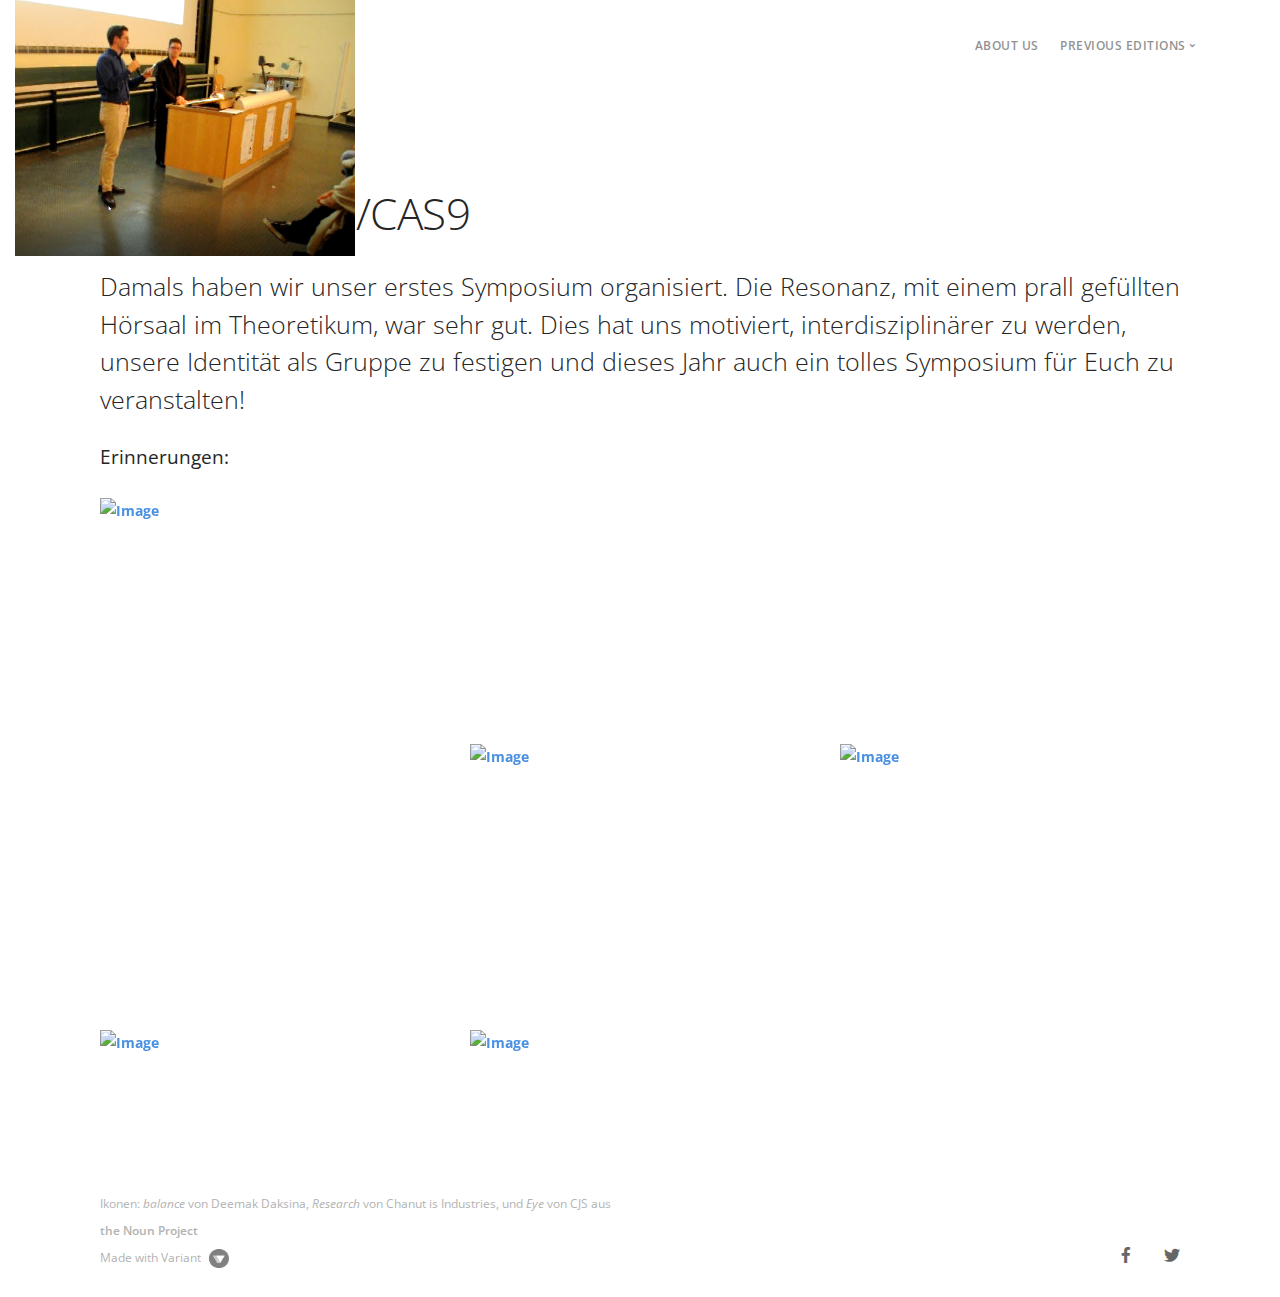
==== crisprcas9.html @ 24e70e73 "Crispr/cas9 page" ====
<!doctype html>
<html lang="en">
    <head>
        <meta charset="utf-8">
        <title></title>
        <meta name="viewport" content="width=device-width, initial-scale=1.0">
        <link href="css/stack-interface.css" rel="stylesheet" type="text/css" media="all">
        <link href="css/socicon.css" rel="stylesheet" type="text/css" media="all" />
        <link href="css/iconsmind.css" rel="stylesheet" type="text/css" media="all" />
        <link href="css/bootstrap.css" rel="stylesheet" type="text/css" media="all" />
        <link href="css/theme.css" rel="stylesheet" type="text/css" media="all" />
        <link href="css/custom.css" rel="stylesheet" type="text/css" media="all" />
        <link href="https://fonts.googleapis.com/css?family=Open+Sans:200,300,400,400i,500,600,700" rel="stylesheet">

    </head>
    <body data-smooth-scroll-offset="77">
        <div class="nav-container">
            <div class="via-1526315473032" via="via-1526315473032" vio="ScSp Nav">
                <div class="bar bar--sm visible-xs">
                    <div class="container">
                        <div class="row">
                            <div class="col-3 col-md-2">
                            </div>
                            <div class="col-9 col-md-10 text-right">
                                <a href="#" class="hamburger-toggle" data-toggle-class="#menu1;hidden-xs hidden-sm"> <i class="icon icon--sm stack-interface stack-menu"></i> </a>
                            </div>
                        </div>
                    </div>
                </div>
                <nav id="menu1" class="bar bar-1 hidden-xs">
                    <div class="container">
                        <div class="row">
                            <div class="col-lg-1 col-md-2 hidden-xs">
                                <div class="bar__module">
                                    <a class="blacktxt" href="index.html">
                                    <img class="loghead" src="img/logo_crop.png"></a>
                                </div>
                            </div>
                            <div class="col-lg-11 col-md-12 text-right text-left-xs text-left-sm">
                                <div class="bar__module">
                                    <ul class="menu-horizontal text-left">
                                        <li> <a href="index.html#about">About us</a> </li>
                                        <!-- <li> <a href="#">Speakers</a> </li> -->
                                        <li class="dropdown"> <span class="dropdown__trigger">Previous Editions</span>
                                            <div class="dropdown__container">
                                                <div class="container">
                                                    <div class="row">
                                                        <div class="dropdown__content col-lg-2">
                                                            <ul class="menu-vertical">
                                                                <li> <a href="crisprcas9.html">2017: CRISPR/Cas9</a> </li>
                                                            </ul>
                                                        </div>
                                                    </div>
                                                </div>
                                            </div>
                                        </li>
                                    </ul>
                                </div>
                                <!--
                                <div class="bar__module">
                                    <a class="btn btn--sm type--uppercase" href="#customise-template"> <span class="btn__text">
                                    Try Builder
                                </span> </a>
                                    <a class="btn btn--sm btn--primary type--uppercase" href="#purchase-template"> <span class="btn__text">
                                    Buy Now
                                </span> </a>
                                </div>
                                -->
                            </div>
                        </div>
                    </div>
                </nav>
            </div>
        </div>
        <div class="main-container">
            <div class="container">
            <section>
                <div class="container">
                    <h1>2017: CRISPR/CAS9</h1>
                    <h3 style="color: #252525;"> Damals haben wir unser erstes Symposium organisiert. Die Resonanz, mit einem prall gefüllten Hörsaal im Theoretikum, war sehr gut. Dies hat uns motiviert, interdisziplinärer zu werden, unsere Identität als Gruppe zu festigen und dieses Jahr auch ein tolles Symposium für Euch zu veranstalten!</h3>
                    <h4>Erinnerungen:</h4>
                    <div class="masonry">
                        <div class="masonry__container row masonry--active">
                            <div class="masonry__item col-lg-4 col-6 filter-people" data-masonry-filter="People">
                                <a href="img/crispr/1.jpg" data-lightbox="Gallery 1"> <img alt="Image" src="img/crispr/1.jpg"> </a>
                            </div>
                            <div class="masonry__item col-lg-4 col-6 filter-people" data-masonry-filter="People">
                                <a href="img/crispr/2.png" data-lightbox="Gallery 1"> <img alt="Image" src="img/crispr/2.png"> </a>
                            </div>
                            <div class="masonry__item col-lg-4 col-6 filter-people" data-masonry-filter="People">
                                <a href="img/crispr/3.png" data-lightbox="Gallery 1"> <img alt="Image" src="img/crispr/3.png"> </a>
                            </div>
                            <div class="masonry__item col-lg-4 col-6 filter-people" data-masonry-filter="People">
                                <a href="img/crispr/4.png" data-lightbox="Gallery 1"> <img alt="Image" src="img/crispr/4.png"> </a>
                            </div>
                            <div class="masonry__item col-lg-4 col-6 filter-people" data-masonry-filter="People">
                                <a href="img/crispr/5.jpg" data-lightbox="Gallery 1"> <img alt="Image" src="img/crispr/5.jpg"> </a>
                            </div>
                            <div class="masonry__item col-lg-4 col-6 filter-people" data-masonry-filter="People">
                                <a href="img/crispr/6.jpg" data-lightbox="Gallery 1"> <img alt="Image" src="img/crispr/6.jpg"> </a>
                            </div>
                            <div class="masonry__item col-lg-4 col-6 filter-people" data-masonry-filter="People">
                                <a href="img/crispr/7.jpg" data-lightbox="Gallery 1"> <img alt="Image" src="img/crispr/7.jpg"> </a>
                            </div>
                            <div class="masonry__item col-lg-4 col-6 filter-people" data-masonry-filter="People">
                                <a href="img/crispr/8.jpg" data-lightbox="Gallery 1"> <img alt="Image" src="img/crispr/8.jpg"> </a>
                            </div>
                        </div>
                    </div>
                </div>
            </section>
            <footer class="footer-7 text-center-xs">
                <div class="container">
                    <div class="row">
                        <div class="col-sm-6">
                            <span class="type--fine-print">Ikonen: <i>balance</i> von Deemak Daksina, <i>Research</i> von Chanut is Industries, und <i>Eye</i> von CJS aus <b>the Noun Project</b></span>
                        </div>
                    </div>
                    <div class="row">
                        <div class="col-sm-6"> <span class="type--fine-print">Made with Variant</span> <img class="mysocicon" src="img/logo-variant-small.png"> </div>
                        <div class="col-sm-6 text-right text-center-xs">
                            <ul class="social-list list-inline">
                                <li><a href="https://www.facebook.com/ScienceSpreadersHD/"><i class="socicon socicon-facebook icon icon--xs"></i></a></li>
                                <li><a href="https://twitter.com/ScienceSpreadHD"><i class="socicon socicon-twitter icon icon--xs"></i></a></li>
                                <!---
                                <li><a href="#"><i class="socicon socicon-instagram icon icon--xs"></i></a></li>
                                <li><a href="#"><i class="socicon socicon-google icon icon--xs"></i></a></li>
                                -->
                            </ul>
                        </div>
                    </div>
                </div>
            </footer>
        </div>
        <script src="js/jquery-3.1.1.min.js"></script>
        <script src="js/parallax.js"></script>
        <script src="js/granim.min.js"></script>
        <script src="js/smooth-scroll.min.js"></script>
        <script src="js/scripts.js"></script>

    </body>

</html>
---- css/stack-interface.css ----
@font-face {
  font-family: 'stack-interface';
  src: url('../fonts/stack-interface.eot?33839631');
  src: url('../fonts/stack-interface.eot?33839631#iefix') format('embedded-opentype'),
       url('../fonts/stack-interface.woff2?33839631') format('woff2'),
       url('../fonts/stack-interface.woff?33839631') format('woff'),
       url('../fonts/stack-interface.ttf?33839631') format('truetype'),
       url('../fonts/stack-interface.svg?33839631#stack-interface') format('svg');
  font-weight: normal;
  font-style: normal;
}
/* Chrome hack: SVG is rendered more smooth in Windozze. 100% magic, uncomment if you need it. */
/* Note, that will break hinting! In other OS-es font will be not as sharp as it could be */
/*
@media screen and (-webkit-min-device-pixel-ratio:0) {
  @font-face {
    font-family: 'stack-interface';
    src: url('../font/stack-interface.svg?34857618#stack-interface') format('svg');
  }
}
*/
 
 [class^="stack-"]:before, [class*=" stack-"]:before {
  font-family: "stack-interface";
  font-style: normal;
  font-weight: normal;
  speak: none;
 
  display: inline-block;
  text-decoration: inherit;
  width: 1em;
  margin-right: .2em;
  text-align: center;
  /* opacity: .8; */
 
  /* For safety - reset parent styles, that can break glyph codes*/
  font-variant: normal;
  text-transform: none;
 
  /* fix buttons height, for twitter bootstrap */
  line-height: 1em;
 
  /* Animation center compensation - margins should be symmetric */
  /* remove if not needed */
  margin-left: .2em;
 
  /* you can be more comfortable with increased icons size */
  /* font-size: 120%; */
 
  /* Font smoothing. That was taken from TWBS */
  -webkit-font-smoothing: antialiased;
  -moz-osx-font-smoothing: grayscale;
 
  /* Uncomment for 3D effect */
  /* text-shadow: 1px 1px 1px rgba(127, 127, 127, 0.3); */
}
 
.stack-down-open-big:before { content: '\e800'; } /* '' */
.stack-left-open-big:before { content: '\e801'; } /* '' */
.stack-right-open-big:before { content: '\e802'; } /* '' */
.stack-up-open-big:before { content: '\e803'; } /* '' */
.stack-basket:before { content: '\e804'; } /* '' */
.stack-search:before { content: '\e805'; } /* '' */
.stack-down-dir:before { content: '\e806'; } /* '' */
.stack-left-dir:before { content: '\e807'; } /* '' */
.stack-right-dir:before { content: '\e808'; } /* '' */
.stack-up-dir:before { content: '\e809'; } /* '' */
.stack-down-open:before { content: '\e80a'; } /* '' */
.stack-left-open:before { content: '\e80b'; } /* '' */
.stack-right-open:before { content: '\e80c'; } /* '' */
.stack-up-open:before { content: '\e80d'; } /* '' */
.stack-menu:before { content: '\e80e'; } /* '' */
.stack-users:before { content: '\e80f'; } /* '' */
.stack-publish:before { content: '\e810'; } /* '' */
.stack-trash:before { content: '\e811'; } /* '' */
.stack-bell:before { content: '\e812'; } /* '' */
.stack-cog:before { content: '\e813'; } /* '' */
.stack-plus-circled:before { content: '\e814'; } /* '' */
.stack-dot-3:before { content: '\e815'; } /* '' */
---- css/socicon.css ----
@font-face {
  font-family: 'Socicon';
  src:  url('../fonts/socicon.eot?a93r5t');
  src:  url('../fonts/socicon.eot?a93r5t#iefix') format('embedded-opentype'),
    url('../fonts/socicon.ttf?a93r5t') format('truetype'),
    url('../fonts/socicon.woff?a93r5t') format('woff'),
    url('../fonts/socicon.svg?a93r5t#Socicon') format('svg');
  font-weight: normal;
  font-style: normal;
}

[class^="socicon-"], [class*=" socicon-"] {
  /* use !important to prevent issues with browser extensions that change fonts */
  font-family: 'Socicon' !important;
  speak: none;
  font-style: normal;
  font-weight: normal;
  font-variant: normal;
  text-transform: none;
  line-height: 1;

  /* Better Font Rendering =========== */
  -webkit-font-smoothing: antialiased;
  -moz-osx-font-smoothing: grayscale;
}

.socicon-gamewisp:before {
  content: "\e905";
}
.socicon-bloglovin:before {
  content: "\e904";
}
.socicon-tunein:before {
  content: "\e903";
}
.socicon-gamejolt:before {
  content: "\e901";
}
.socicon-trello:before {
  content: "\e902";
}
.socicon-spreadshirt:before {
  content: "\e900";
}
.socicon-500px:before {
  content: "\e000";
}
.socicon-8tracks:before {
  content: "\e001";
}
.socicon-airbnb:before {
  content: "\e002";
}
.socicon-alliance:before {
  content: "\e003";
}
.socicon-amazon:before {
  content: "\e004";
}
.socicon-amplement:before {
  content: "\e005";
}
.socicon-android:before {
  content: "\e006";
}
.socicon-angellist:before {
  content: "\e007";
}
.socicon-apple:before {
  content: "\e008";
}
.socicon-appnet:before {
  content: "\e009";
}
.socicon-baidu:before {
  content: "\e00a";
}
.socicon-bandcamp:before {
  content: "\e00b";
}
.socicon-battlenet:before {
  content: "\e00c";
}
.socicon-beam:before {
  content: "\e00d";
}
.socicon-bebee:before {
  content: "\e00e";
}
.socicon-bebo:before {
  content: "\e00f";
}
.socicon-behance:before {
  content: "\e010";
}
.socicon-blizzard:before {
  content: "\e011";
}
.socicon-blogger:before {
  content: "\e012";
}
.socicon-buffer:before {
  content: "\e013";
}
.socicon-chrome:before {
  content: "\e014";
}
.socicon-coderwall:before {
  content: "\e015";
}
.socicon-curse:before {
  content: "\e016";
}
.socicon-dailymotion:before {
  content: "\e017";
}
.socicon-deezer:before {
  content: "\e018";
}
.socicon-delicious:before {
  content: "\e019";
}
.socicon-deviantart:before {
  content: "\e01a";
}
.socicon-diablo:before {
  content: "\e01b";
}
.socicon-digg:before {
  content: "\e01c";
}
.socicon-discord:before {
  content: "\e01d";
}
.socicon-disqus:before {
  content: "\e01e";
}
.socicon-douban:before {
  content: "\e01f";
}
.socicon-draugiem:before {
  content: "\e020";
}
.socicon-dribbble:before {
  content: "\e021";
}
.socicon-drupal:before {
  content: "\e022";
}
.socicon-ebay:before {
  content: "\e023";
}
.socicon-ello:before {
  content: "\e024";
}
.socicon-endomodo:before {
  content: "\e025";
}
.socicon-envato:before {
  content: "\e026";
}
.socicon-etsy:before {
  content: "\e027";
}
.socicon-facebook:before {
  content: "\e028";
}
.socicon-feedburner:before {
  content: "\e029";
}
.socicon-filmweb:before {
  content: "\e02a";
}
.socicon-firefox:before {
  content: "\e02b";
}
.socicon-flattr:before {
  content: "\e02c";
}
.socicon-flickr:before {
  content: "\e02d";
}
.socicon-formulr:before {
  content: "\e02e";
}
.socicon-forrst:before {
  content: "\e02f";
}
.socicon-foursquare:before {
  content: "\e030";
}
.socicon-friendfeed:before {
  content: "\e031";
}
.socicon-github:before {
  content: "\e032";
}
.socicon-goodreads:before {
  content: "\e033";
}
.socicon-google:before {
  content: "\e034";
}
.socicon-googlescholar:before {
  content: "\e035";
}
.socicon-googlegroups:before {
  content: "\e036";
}
.socicon-googlephotos:before {
  content: "\e037";
}
.socicon-googleplus:before {
  content: "\e038";
}
.socicon-grooveshark:before {
  content: "\e039";
}
.socicon-hackerrank:before {
  content: "\e03a";
}
.socicon-hearthstone:before {
  content: "\e03b";
}
.socicon-hellocoton:before {
  content: "\e03c";
}
.socicon-heroes:before {
  content: "\e03d";
}
.socicon-hitbox:before {
  content: "\e03e";
}
.socicon-horde:before {
  content: "\e03f";
}
.socicon-houzz:before {
  content: "\e040";
}
.socicon-icq:before {
  content: "\e041";
}
.socicon-identica:before {
  content: "\e042";
}
.socicon-imdb:before {
  content: "\e043";
}
.socicon-instagram:before {
  content: "\e044";
}
.socicon-issuu:before {
  content: "\e045";
}
.socicon-istock:before {
  content: "\e046";
}
.socicon-itunes:before {
  content: "\e047";
}
.socicon-keybase:before {
  content: "\e048";
}
.socicon-lanyrd:before {
  content: "\e049";
}
.socicon-lastfm:before {
  content: "\e04a";
}
.socicon-line:before {
  content: "\e04b";
}
.socicon-linkedin:before {
  content: "\e04c";
}
.socicon-livejournal:before {
  content: "\e04d";
}
.socicon-lyft:before {
  content: "\e04e";
}
.socicon-macos:before {
  content: "\e04f";
}
.socicon-mail:before {
  content: "\e050";
}
.socicon-medium:before {
  content: "\e051";
}
.socicon-meetup:before {
  content: "\e052";
}
.socicon-mixcloud:before {
  content: "\e053";
}
.socicon-modelmayhem:before {
  content: "\e054";
}
.socicon-mumble:before {
  content: "\e055";
}
.socicon-myspace:before {
  content: "\e056";
}
.socicon-newsvine:before {
  content: "\e057";
}
.socicon-nintendo:before {
  content: "\e058";
}
.socicon-npm:before {
  content: "\e059";
}
.socicon-odnoklassniki:before {
  content: "\e05a";
}
.socicon-openid:before {
  content: "\e05b";
}
.socicon-opera:before {
  content: "\e05c";
}
.socicon-outlook:before {
  content: "\e05d";
}
.socicon-overwatch:before {
  content: "\e05e";
}
.socicon-patreon:before {
  content: "\e05f";
}
.socicon-paypal:before {
  content: "\e060";
}
.socicon-periscope:before {
  content: "\e061";
}
.socicon-persona:before {
  content: "\e062";
}
.socicon-pinterest:before {
  content: "\e063";
}
.socicon-play:before {
  content: "\e064";
}
.socicon-player:before {
  content: "\e065";
}
.socicon-playstation:before {
  content: "\e066";
}
.socicon-pocket:before {
  content: "\e067";
}
.socicon-qq:before {
  content: "\e068";
}
.socicon-quora:before {
  content: "\e069";
}
.socicon-raidcall:before {
  content: "\e06a";
}
.socicon-ravelry:before {
  content: "\e06b";
}
.socicon-reddit:before {
  content: "\e06c";
}
.socicon-renren:before {
  content: "\e06d";
}
.socicon-researchgate:before {
  content: "\e06e";
}
.socicon-residentadvisor:before {
  content: "\e06f";
}
.socicon-reverbnation:before {
  content: "\e070";
}
.socicon-rss:before {
  content: "\e071";
}
.socicon-sharethis:before {
  content: "\e072";
}
.socicon-skype:before {
  content: "\e073";
}
.socicon-slideshare:before {
  content: "\e074";
}
.socicon-smugmug:before {
  content: "\e075";
}
.socicon-snapchat:before {
  content: "\e076";
}
.socicon-songkick:before {
  content: "\e077";
}
.socicon-soundcloud:before {
  content: "\e078";
}
.socicon-spotify:before {
  content: "\e079";
}
.socicon-stackexchange:before {
  content: "\e07a";
}
.socicon-stackoverflow:before {
  content: "\e07b";
}
.socicon-starcraft:before {
  content: "\e07c";
}
.socicon-stayfriends:before {
  content: "\e07d";
}
.socicon-steam:before {
  content: "\e07e";
}
.socicon-storehouse:before {
  content: "\e07f";
}
.socicon-strava:before {
  content: "\e080";
}
.socicon-streamjar:before {
  content: "\e081";
}
.socicon-stumbleupon:before {
  content: "\e082";
}
.socicon-swarm:before {
  content: "\e083";
}
.socicon-teamspeak:before {
  content: "\e084";
}
.socicon-teamviewer:before {
  content: "\e085";
}
.socicon-technorati:before {
  content: "\e086";
}
.socicon-telegram:before {
  content: "\e087";
}
.socicon-tripadvisor:before {
  content: "\e088";
}
.socicon-tripit:before {
  content: "\e089";
}
.socicon-triplej:before {
  content: "\e08a";
}
.socicon-tumblr:before {
  content: "\e08b";
}
.socicon-twitch:before {
  content: "\e08c";
}
.socicon-twitter:before {
  content: "\e08d";
}
.socicon-uber:before {
  content: "\e08e";
}
.socicon-ventrilo:before {
  content: "\e08f";
}
.socicon-viadeo:before {
  content: "\e090";
}
.socicon-viber:before {
  content: "\e091";
}
.socicon-viewbug:before {
  content: "\e092";
}
.socicon-vimeo:before {
  content: "\e093";
}
.socicon-vine:before {
  content: "\e094";
}
.socicon-vkontakte:before {
  content: "\e095";
}
.socicon-warcraft:before {
  content: "\e096";
}
.socicon-wechat:before {
  content: "\e097";
}
.socicon-weibo:before {
  content: "\e098";
}
.socicon-whatsapp:before {
  content: "\e099";
}
.socicon-wikipedia:before {
  content: "\e09a";
}
.socicon-windows:before {
  content: "\e09b";
}
.socicon-wordpress:before {
  content: "\e09c";
}
.socicon-wykop:before {
  content: "\e09d";
}
.socicon-xbox:before {
  content: "\e09e";
}
.socicon-xing:before {
  content: "\e09f";
}
.socicon-yahoo:before {
  content: "\e0a0";
}
.socicon-yammer:before {
  content: "\e0a1";
}
.socicon-yandex:before {
  content: "\e0a2";
}
.socicon-yelp:before {
  content: "\e0a3";
}
.socicon-younow:before {
  content: "\e0a4";
}
.socicon-youtube:before {
  content: "\e0a5";
}
.socicon-zapier:before {
  content: "\e0a6";
}
.socicon-zerply:before {
  content: "\e0a7";
}
.socicon-zomato:before {
  content: "\e0a8";
}
.socicon-zynga:before {
  content: "\e0a9";
}
---- css/iconsmind.css ----
@font-face {
	font-family: 'iconsmind';
	src:url('../fonts/iconsmind.eot?#iefix-rdmvgc') format('embedded-opentype');
	src:url('../fonts/iconsmind.woff') format('woff'),
		url('../fonts/iconsmind.ttf') format('truetype');
	font-weight: normal;
	font-style: normal;
}

[class^="icon-"], [class*=" icon-"] {
	font-family: 'iconsmind';
	speak: none;
	font-style: normal;
	font-weight: normal;
	font-variant: normal;
	text-transform: none;
	line-height: 1;
	/* Better Font Rendering =========== */
	-webkit-font-smoothing: antialiased;
	-moz-osx-font-smoothing: grayscale;
}

.icon-A-Z:before {
	content: "\e600";
}
.icon-Aa:before {
	content: "\e601";
}
.icon-Add-Bag:before {
	content: "\e602";
}
.icon-Add-Basket:before {
	content: "\e603";
}
.icon-Add-Cart:before {
	content: "\e604";
}
.icon-Add-File:before {
	content: "\e605";
}
.icon-Add-SpaceAfterParagraph:before {
	content: "\e606";
}
.icon-Add-SpaceBeforeParagraph:before {
	content: "\e607";
}
.icon-Add-User:before {
	content: "\e608";
}
.icon-Add-UserStar:before {
	content: "\e609";
}
.icon-Add-Window:before {
	content: "\e60a";
}
.icon-Add:before {
	content: "\e60b";
}
.icon-Address-Book:before {
	content: "\e60c";
}
.icon-Address-Book2:before {
	content: "\e60d";
}
.icon-Administrator:before {
	content: "\e60e";
}
.icon-Aerobics-2:before {
	content: "\e60f";
}
.icon-Aerobics-3:before {
	content: "\e610";
}
.icon-Aerobics:before {
	content: "\e611";
}
.icon-Affiliate:before {
	content: "\e612";
}
.icon-Aim:before {
	content: "\e613";
}
.icon-Air-Balloon:before {
	content: "\e614";
}
.icon-Airbrush:before {
	content: "\e615";
}
.icon-Airship:before {
	content: "\e616";
}
.icon-Alarm-Clock:before {
	content: "\e617";
}
.icon-Alarm-Clock2:before {
	content: "\e618";
}
.icon-Alarm:before {
	content: "\e619";
}
.icon-Alien-2:before {
	content: "\e61a";
}
.icon-Alien:before {
	content: "\e61b";
}
.icon-Aligator:before {
	content: "\e61c";
}
.icon-Align-Center:before {
	content: "\e61d";
}
.icon-Align-JustifyAll:before {
	content: "\e61e";
}
.icon-Align-JustifyCenter:before {
	content: "\e61f";
}
.icon-Align-JustifyLeft:before {
	content: "\e620";
}
.icon-Align-JustifyRight:before {
	content: "\e621";
}
.icon-Align-Left:before {
	content: "\e622";
}
.icon-Align-Right:before {
	content: "\e623";
}
.icon-Alpha:before {
	content: "\e624";
}
.icon-Ambulance:before {
	content: "\e625";
}
.icon-AMX:before {
	content: "\e626";
}
.icon-Anchor-2:before {
	content: "\e627";
}
.icon-Anchor:before {
	content: "\e628";
}
.icon-Android-Store:before {
	content: "\e629";
}
.icon-Android:before {
	content: "\e62a";
}
.icon-Angel-Smiley:before {
	content: "\e62b";
}
.icon-Angel:before {
	content: "\e62c";
}
.icon-Angry:before {
	content: "\e62d";
}
.icon-Apple-Bite:before {
	content: "\e62e";
}
.icon-Apple-Store:before {
	content: "\e62f";
}
.icon-Apple:before {
	content: "\e630";
}
.icon-Approved-Window:before {
	content: "\e631";
}
.icon-Aquarius-2:before {
	content: "\e632";
}
.icon-Aquarius:before {
	content: "\e633";
}
.icon-Archery-2:before {
	content: "\e634";
}
.icon-Archery:before {
	content: "\e635";
}
.icon-Argentina:before {
	content: "\e636";
}
.icon-Aries-2:before {
	content: "\e637";
}
.icon-Aries:before {
	content: "\e638";
}
.icon-Army-Key:before {
	content: "\e639";
}
.icon-Arrow-Around:before {
	content: "\e63a";
}
.icon-Arrow-Back3:before {
	content: "\e63b";
}
.icon-Arrow-Back:before {
	content: "\e63c";
}
.icon-Arrow-Back2:before {
	content: "\e63d";
}
.icon-Arrow-Barrier:before {
	content: "\e63e";
}
.icon-Arrow-Circle:before {
	content: "\e63f";
}
.icon-Arrow-Cross:before {
	content: "\e640";
}
.icon-Arrow-Down:before {
	content: "\e641";
}
.icon-Arrow-Down2:before {
	content: "\e642";
}
.icon-Arrow-Down3:before {
	content: "\e643";
}
.icon-Arrow-DowninCircle:before {
	content: "\e644";
}
.icon-Arrow-Fork:before {
	content: "\e645";
}
.icon-Arrow-Forward:before {
	content: "\e646";
}
.icon-Arrow-Forward2:before {
	content: "\e647";
}
.icon-Arrow-From:before {
	content: "\e648";
}
.icon-Arrow-Inside:before {
	content: "\e649";
}
.icon-Arrow-Inside45:before {
	content: "\e64a";
}
.icon-Arrow-InsideGap:before {
	content: "\e64b";
}
.icon-Arrow-InsideGap45:before {
	content: "\e64c";
}
.icon-Arrow-Into:before {
	content: "\e64d";
}
.icon-Arrow-Join:before {
	content: "\e64e";
}
.icon-Arrow-Junction:before {
	content: "\e64f";
}
.icon-Arrow-Left:before {
	content: "\e650";
}
.icon-Arrow-Left2:before {
	content: "\e651";
}
.icon-Arrow-LeftinCircle:before {
	content: "\e652";
}
.icon-Arrow-Loop:before {
	content: "\e653";
}
.icon-Arrow-Merge:before {
	content: "\e654";
}
.icon-Arrow-Mix:before {
	content: "\e655";
}
.icon-Arrow-Next:before {
	content: "\e656";
}
.icon-Arrow-OutLeft:before {
	content: "\e657";
}
.icon-Arrow-OutRight:before {
	content: "\e658";
}
.icon-Arrow-Outside:before {
	content: "\e659";
}
.icon-Arrow-Outside45:before {
	content: "\e65a";
}
.icon-Arrow-OutsideGap:before {
	content: "\e65b";
}
.icon-Arrow-OutsideGap45:before {
	content: "\e65c";
}
.icon-Arrow-Over:before {
	content: "\e65d";
}
.icon-Arrow-Refresh:before {
	content: "\e65e";
}
.icon-Arrow-Refresh2:before {
	content: "\e65f";
}
.icon-Arrow-Right:before {
	content: "\e660";
}
.icon-Arrow-Right2:before {
	content: "\e661";
}
.icon-Arrow-RightinCircle:before {
	content: "\e662";
}
.icon-Arrow-Shuffle:before {
	content: "\e663";
}
.icon-Arrow-Squiggly:before {
	content: "\e664";
}
.icon-Arrow-Through:before {
	content: "\e665";
}
.icon-Arrow-To:before {
	content: "\e666";
}
.icon-Arrow-TurnLeft:before {
	content: "\e667";
}
.icon-Arrow-TurnRight:before {
	content: "\e668";
}
.icon-Arrow-Up:before {
	content: "\e669";
}
.icon-Arrow-Up2:before {
	content: "\e66a";
}
.icon-Arrow-Up3:before {
	content: "\e66b";
}
.icon-Arrow-UpinCircle:before {
	content: "\e66c";
}
.icon-Arrow-XLeft:before {
	content: "\e66d";
}
.icon-Arrow-XRight:before {
	content: "\e66e";
}
.icon-Ask:before {
	content: "\e66f";
}
.icon-Assistant:before {
	content: "\e670";
}
.icon-Astronaut:before {
	content: "\e671";
}
.icon-At-Sign:before {
	content: "\e672";
}
.icon-ATM:before {
	content: "\e673";
}
.icon-Atom:before {
	content: "\e674";
}
.icon-Audio:before {
	content: "\e675";
}
.icon-Auto-Flash:before {
	content: "\e676";
}
.icon-Autumn:before {
	content: "\e677";
}
.icon-Baby-Clothes:before {
	content: "\e678";
}
.icon-Baby-Clothes2:before {
	content: "\e679";
}
.icon-Baby-Cry:before {
	content: "\e67a";
}
.icon-Baby:before {
	content: "\e67b";
}
.icon-Back2:before {
	content: "\e67c";
}
.icon-Back-Media:before {
	content: "\e67d";
}
.icon-Back-Music:before {
	content: "\e67e";
}
.icon-Back:before {
	content: "\e67f";
}
.icon-Background:before {
	content: "\e680";
}
.icon-Bacteria:before {
	content: "\e681";
}
.icon-Bag-Coins:before {
	content: "\e682";
}
.icon-Bag-Items:before {
	content: "\e683";
}
.icon-Bag-Quantity:before {
	content: "\e684";
}
.icon-Bag:before {
	content: "\e685";
}
.icon-Bakelite:before {
	content: "\e686";
}
.icon-Ballet-Shoes:before {
	content: "\e687";
}
.icon-Balloon:before {
	content: "\e688";
}
.icon-Banana:before {
	content: "\e689";
}
.icon-Band-Aid:before {
	content: "\e68a";
}
.icon-Bank:before {
	content: "\e68b";
}
.icon-Bar-Chart:before {
	content: "\e68c";
}
.icon-Bar-Chart2:before {
	content: "\e68d";
}
.icon-Bar-Chart3:before {
	content: "\e68e";
}
.icon-Bar-Chart4:before {
	content: "\e68f";
}
.icon-Bar-Chart5:before {
	content: "\e690";
}
.icon-Bar-Code:before {
	content: "\e691";
}
.icon-Barricade-2:before {
	content: "\e692";
}
.icon-Barricade:before {
	content: "\e693";
}
.icon-Baseball:before {
	content: "\e694";
}
.icon-Basket-Ball:before {
	content: "\e695";
}
.icon-Basket-Coins:before {
	content: "\e696";
}
.icon-Basket-Items:before {
	content: "\e697";
}
.icon-Basket-Quantity:before {
	content: "\e698";
}
.icon-Bat-2:before {
	content: "\e699";
}
.icon-Bat:before {
	content: "\e69a";
}
.icon-Bathrobe:before {
	content: "\e69b";
}
.icon-Batman-Mask:before {
	content: "\e69c";
}
.icon-Battery-0:before {
	content: "\e69d";
}
.icon-Battery-25:before {
	content: "\e69e";
}
.icon-Battery-50:before {
	content: "\e69f";
}
.icon-Battery-75:before {
	content: "\e6a0";
}
.icon-Battery-100:before {
	content: "\e6a1";
}
.icon-Battery-Charge:before {
	content: "\e6a2";
}
.icon-Bear:before {
	content: "\e6a3";
}
.icon-Beard-2:before {
	content: "\e6a4";
}
.icon-Beard-3:before {
	content: "\e6a5";
}
.icon-Beard:before {
	content: "\e6a6";
}
.icon-Bebo:before {
	content: "\e6a7";
}
.icon-Bee:before {
	content: "\e6a8";
}
.icon-Beer-Glass:before {
	content: "\e6a9";
}
.icon-Beer:before {
	content: "\e6aa";
}
.icon-Bell-2:before {
	content: "\e6ab";
}
.icon-Bell:before {
	content: "\e6ac";
}
.icon-Belt-2:before {
	content: "\e6ad";
}
.icon-Belt-3:before {
	content: "\e6ae";
}
.icon-Belt:before {
	content: "\e6af";
}
.icon-Berlin-Tower:before {
	content: "\e6b0";
}
.icon-Beta:before {
	content: "\e6b1";
}
.icon-Betvibes:before {
	content: "\e6b2";
}
.icon-Bicycle-2:before {
	content: "\e6b3";
}
.icon-Bicycle-3:before {
	content: "\e6b4";
}
.icon-Bicycle:before {
	content: "\e6b5";
}
.icon-Big-Bang:before {
	content: "\e6b6";
}
.icon-Big-Data:before {
	content: "\e6b7";
}
.icon-Bike-Helmet:before {
	content: "\e6b8";
}
.icon-Bikini:before {
	content: "\e6b9";
}
.icon-Bilk-Bottle2:before {
	content: "\e6ba";
}
.icon-Billing:before {
	content: "\e6bb";
}
.icon-Bing:before {
	content: "\e6bc";
}
.icon-Binocular:before {
	content: "\e6bd";
}
.icon-Bio-Hazard:before {
	content: "\e6be";
}
.icon-Biotech:before {
	content: "\e6bf";
}
.icon-Bird-DeliveringLetter:before {
	content: "\e6c0";
}
.icon-Bird:before {
	content: "\e6c1";
}
.icon-Birthday-Cake:before {
	content: "\e6c2";
}
.icon-Bisexual:before {
	content: "\e6c3";
}
.icon-Bishop:before {
	content: "\e6c4";
}
.icon-Bitcoin:before {
	content: "\e6c5";
}
.icon-Black-Cat:before {
	content: "\e6c6";
}
.icon-Blackboard:before {
	content: "\e6c7";
}
.icon-Blinklist:before {
	content: "\e6c8";
}
.icon-Block-Cloud:before {
	content: "\e6c9";
}
.icon-Block-Window:before {
	content: "\e6ca";
}
.icon-Blogger:before {
	content: "\e6cb";
}
.icon-Blood:before {
	content: "\e6cc";
}
.icon-Blouse:before {
	content: "\e6cd";
}
.icon-Blueprint:before {
	content: "\e6ce";
}
.icon-Board:before {
	content: "\e6cf";
}
.icon-Bodybuilding:before {
	content: "\e6d0";
}
.icon-Bold-Text:before {
	content: "\e6d1";
}
.icon-Bone:before {
	content: "\e6d2";
}
.icon-Bones:before {
	content: "\e6d3";
}
.icon-Book:before {
	content: "\e6d4";
}
.icon-Bookmark:before {
	content: "\e6d5";
}
.icon-Books-2:before {
	content: "\e6d6";
}
.icon-Books:before {
	content: "\e6d7";
}
.icon-Boom:before {
	content: "\e6d8";
}
.icon-Boot-2:before {
	content: "\e6d9";
}
.icon-Boot:before {
	content: "\e6da";
}
.icon-Bottom-ToTop:before {
	content: "\e6db";
}
.icon-Bow-2:before {
	content: "\e6dc";
}
.icon-Bow-3:before {
	content: "\e6dd";
}
.icon-Bow-4:before {
	content: "\e6de";
}
.icon-Bow-5:before {
	content: "\e6df";
}
.icon-Bow-6:before {
	content: "\e6e0";
}
.icon-Bow:before {
	content: "\e6e1";
}
.icon-Bowling-2:before {
	content: "\e6e2";
}
.icon-Bowling:before {
	content: "\e6e3";
}
.icon-Box2:before {
	content: "\e6e4";
}
.icon-Box-Close:before {
	content: "\e6e5";
}
.icon-Box-Full:before {
	content: "\e6e6";
}
.icon-Box-Open:before {
	content: "\e6e7";
}
.icon-Box-withFolders:before {
	content: "\e6e8";
}
.icon-Box:before {
	content: "\e6e9";
}
.icon-Boy:before {
	content: "\e6ea";
}
.icon-Bra:before {
	content: "\e6eb";
}
.icon-Brain-2:before {
	content: "\e6ec";
}
.icon-Brain-3:before {
	content: "\e6ed";
}
.icon-Brain:before {
	content: "\e6ee";
}
.icon-Brazil:before {
	content: "\e6ef";
}
.icon-Bread-2:before {
	content: "\e6f0";
}
.icon-Bread:before {
	content: "\e6f1";
}
.icon-Bridge:before {
	content: "\e6f2";
}
.icon-Brightkite:before {
	content: "\e6f3";
}
.icon-Broke-Link2:before {
	content: "\e6f4";
}
.icon-Broken-Link:before {
	content: "\e6f5";
}
.icon-Broom:before {
	content: "\e6f6";
}
.icon-Brush:before {
	content: "\e6f7";
}
.icon-Bucket:before {
	content: "\e6f8";
}
.icon-Bug:before {
	content: "\e6f9";
}
.icon-Building:before {
	content: "\e6fa";
}
.icon-Bulleted-List:before {
	content: "\e6fb";
}
.icon-Bus-2:before {
	content: "\e6fc";
}
.icon-Bus:before {
	content: "\e6fd";
}
.icon-Business-Man:before {
	content: "\e6fe";
}
.icon-Business-ManWoman:before {
	content: "\e6ff";
}
.icon-Business-Mens:before {
	content: "\e700";
}
.icon-Business-Woman:before {
	content: "\e701";
}
.icon-Butterfly:before {
	content: "\e702";
}
.icon-Button:before {
	content: "\e703";
}
.icon-Cable-Car:before {
	content: "\e704";
}
.icon-Cake:before {
	content: "\e705";
}
.icon-Calculator-2:before {
	content: "\e706";
}
.icon-Calculator-3:before {
	content: "\e707";
}
.icon-Calculator:before {
	content: "\e708";
}
.icon-Calendar-2:before {
	content: "\e709";
}
.icon-Calendar-3:before {
	content: "\e70a";
}
.icon-Calendar-4:before {
	content: "\e70b";
}
.icon-Calendar-Clock:before {
	content: "\e70c";
}
.icon-Calendar:before {
	content: "\e70d";
}
.icon-Camel:before {
	content: "\e70e";
}
.icon-Camera-2:before {
	content: "\e70f";
}
.icon-Camera-3:before {
	content: "\e710";
}
.icon-Camera-4:before {
	content: "\e711";
}
.icon-Camera-5:before {
	content: "\e712";
}
.icon-Camera-Back:before {
	content: "\e713";
}
.icon-Camera:before {
	content: "\e714";
}
.icon-Can-2:before {
	content: "\e715";
}
.icon-Can:before {
	content: "\e716";
}
.icon-Canada:before {
	content: "\e717";
}
.icon-Cancer-2:before {
	content: "\e718";
}
.icon-Cancer-3:before {
	content: "\e719";
}
.icon-Cancer:before {
	content: "\e71a";
}
.icon-Candle:before {
	content: "\e71b";
}
.icon-Candy-Cane:before {
	content: "\e71c";
}
.icon-Candy:before {
	content: "\e71d";
}
.icon-Cannon:before {
	content: "\e71e";
}
.icon-Cap-2:before {
	content: "\e71f";
}
.icon-Cap-3:before {
	content: "\e720";
}
.icon-Cap-Smiley:before {
	content: "\e721";
}
.icon-Cap:before {
	content: "\e722";
}
.icon-Capricorn-2:before {
	content: "\e723";
}
.icon-Capricorn:before {
	content: "\e724";
}
.icon-Car-2:before {
	content: "\e725";
}
.icon-Car-3:before {
	content: "\e726";
}
.icon-Car-Coins:before {
	content: "\e727";
}
.icon-Car-Items:before {
	content: "\e728";
}
.icon-Car-Wheel:before {
	content: "\e729";
}
.icon-Car:before {
	content: "\e72a";
}
.icon-Cardigan:before {
	content: "\e72b";
}
.icon-Cardiovascular:before {
	content: "\e72c";
}
.icon-Cart-Quantity:before {
	content: "\e72d";
}
.icon-Casette-Tape:before {
	content: "\e72e";
}
.icon-Cash-Register:before {
	content: "\e72f";
}
.icon-Cash-register2:before {
	content: "\e730";
}
.icon-Castle:before {
	content: "\e731";
}
.icon-Cat:before {
	content: "\e732";
}
.icon-Cathedral:before {
	content: "\e733";
}
.icon-Cauldron:before {
	content: "\e734";
}
.icon-CD-2:before {
	content: "\e735";
}
.icon-CD-Cover:before {
	content: "\e736";
}
.icon-CD:before {
	content: "\e737";
}
.icon-Cello:before {
	content: "\e738";
}
.icon-Celsius:before {
	content: "\e739";
}
.icon-Chacked-Flag:before {
	content: "\e73a";
}
.icon-Chair:before {
	content: "\e73b";
}
.icon-Charger:before {
	content: "\e73c";
}
.icon-Check-2:before {
	content: "\e73d";
}
.icon-Check:before {
	content: "\e73e";
}
.icon-Checked-User:before {
	content: "\e73f";
}
.icon-Checkmate:before {
	content: "\e740";
}
.icon-Checkout-Bag:before {
	content: "\e741";
}
.icon-Checkout-Basket:before {
	content: "\e742";
}
.icon-Checkout:before {
	content: "\e743";
}
.icon-Cheese:before {
	content: "\e744";
}
.icon-Cheetah:before {
	content: "\e745";
}
.icon-Chef-Hat:before {
	content: "\e746";
}
.icon-Chef-Hat2:before {
	content: "\e747";
}
.icon-Chef:before {
	content: "\e748";
}
.icon-Chemical-2:before {
	content: "\e749";
}
.icon-Chemical-3:before {
	content: "\e74a";
}
.icon-Chemical-4:before {
	content: "\e74b";
}
.icon-Chemical-5:before {
	content: "\e74c";
}
.icon-Chemical:before {
	content: "\e74d";
}
.icon-Chess-Board:before {
	content: "\e74e";
}
.icon-Chess:before {
	content: "\e74f";
}
.icon-Chicken:before {
	content: "\e750";
}
.icon-Chile:before {
	content: "\e751";
}
.icon-Chimney:before {
	content: "\e752";
}
.icon-China:before {
	content: "\e753";
}
.icon-Chinese-Temple:before {
	content: "\e754";
}
.icon-Chip:before {
	content: "\e755";
}
.icon-Chopsticks-2:before {
	content: "\e756";
}
.icon-Chopsticks:before {
	content: "\e757";
}
.icon-Christmas-Ball:before {
	content: "\e758";
}
.icon-Christmas-Bell:before {
	content: "\e759";
}
.icon-Christmas-Candle:before {
	content: "\e75a";
}
.icon-Christmas-Hat:before {
	content: "\e75b";
}
.icon-Christmas-Sleigh:before {
	content: "\e75c";
}
.icon-Christmas-Snowman:before {
	content: "\e75d";
}
.icon-Christmas-Sock:before {
	content: "\e75e";
}
.icon-Christmas-Tree:before {
	content: "\e75f";
}
.icon-Christmas:before {
	content: "\e760";
}
.icon-Chrome:before {
	content: "\e761";
}
.icon-Chrysler-Building:before {
	content: "\e762";
}
.icon-Cinema:before {
	content: "\e763";
}
.icon-Circular-Point:before {
	content: "\e764";
}
.icon-City-Hall:before {
	content: "\e765";
}
.icon-Clamp:before {
	content: "\e766";
}
.icon-Clapperboard-Close:before {
	content: "\e767";
}
.icon-Clapperboard-Open:before {
	content: "\e768";
}
.icon-Claps:before {
	content: "\e769";
}
.icon-Clef:before {
	content: "\e76a";
}
.icon-Clinic:before {
	content: "\e76b";
}
.icon-Clock-2:before {
	content: "\e76c";
}
.icon-Clock-3:before {
	content: "\e76d";
}
.icon-Clock-4:before {
	content: "\e76e";
}
.icon-Clock-Back:before {
	content: "\e76f";
}
.icon-Clock-Forward:before {
	content: "\e770";
}
.icon-Clock:before {
	content: "\e771";
}
.icon-Close-Window:before {
	content: "\e772";
}
.icon-Close:before {
	content: "\e773";
}
.icon-Clothing-Store:before {
	content: "\e774";
}
.icon-Cloud--:before {
	content: "\e775";
}
.icon-Cloud-:before {
	content: "\e776";
}
.icon-Cloud-Camera:before {
	content: "\e777";
}
.icon-Cloud-Computer:before {
	content: "\e778";
}
.icon-Cloud-Email:before {
	content: "\e779";
}
.icon-Cloud-Hail:before {
	content: "\e77a";
}
.icon-Cloud-Laptop:before {
	content: "\e77b";
}
.icon-Cloud-Lock:before {
	content: "\e77c";
}
.icon-Cloud-Moon:before {
	content: "\e77d";
}
.icon-Cloud-Music:before {
	content: "\e77e";
}
.icon-Cloud-Picture:before {
	content: "\e77f";
}
.icon-Cloud-Rain:before {
	content: "\e780";
}
.icon-Cloud-Remove:before {
	content: "\e781";
}
.icon-Cloud-Secure:before {
	content: "\e782";
}
.icon-Cloud-Settings:before {
	content: "\e783";
}
.icon-Cloud-Smartphone:before {
	content: "\e784";
}
.icon-Cloud-Snow:before {
	content: "\e785";
}
.icon-Cloud-Sun:before {
	content: "\e786";
}
.icon-Cloud-Tablet:before {
	content: "\e787";
}
.icon-Cloud-Video:before {
	content: "\e788";
}
.icon-Cloud-Weather:before {
	content: "\e789";
}
.icon-Cloud:before {
	content: "\e78a";
}
.icon-Clouds-Weather:before {
	content: "\e78b";
}
.icon-Clouds:before {
	content: "\e78c";
}
.icon-Clown:before {
	content: "\e78d";
}
.icon-CMYK:before {
	content: "\e78e";
}
.icon-Coat:before {
	content: "\e78f";
}
.icon-Cocktail:before {
	content: "\e790";
}
.icon-Coconut:before {
	content: "\e791";
}
.icon-Code-Window:before {
	content: "\e792";
}
.icon-Coding:before {
	content: "\e793";
}
.icon-Coffee-2:before {
	content: "\e794";
}
.icon-Coffee-Bean:before {
	content: "\e795";
}
.icon-Coffee-Machine:before {
	content: "\e796";
}
.icon-Coffee-toGo:before {
	content: "\e797";
}
.icon-Coffee:before {
	content: "\e798";
}
.icon-Coffin:before {
	content: "\e799";
}
.icon-Coin:before {
	content: "\e79a";
}
.icon-Coins-2:before {
	content: "\e79b";
}
.icon-Coins-3:before {
	content: "\e79c";
}
.icon-Coins:before {
	content: "\e79d";
}
.icon-Colombia:before {
	content: "\e79e";
}
.icon-Colosseum:before {
	content: "\e79f";
}
.icon-Column-2:before {
	content: "\e7a0";
}
.icon-Column-3:before {
	content: "\e7a1";
}
.icon-Column:before {
	content: "\e7a2";
}
.icon-Comb-2:before {
	content: "\e7a3";
}
.icon-Comb:before {
	content: "\e7a4";
}
.icon-Communication-Tower:before {
	content: "\e7a5";
}
.icon-Communication-Tower2:before {
	content: "\e7a6";
}
.icon-Compass-2:before {
	content: "\e7a7";
}
.icon-Compass-3:before {
	content: "\e7a8";
}
.icon-Compass-4:before {
	content: "\e7a9";
}
.icon-Compass-Rose:before {
	content: "\e7aa";
}
.icon-Compass:before {
	content: "\e7ab";
}
.icon-Computer-2:before {
	content: "\e7ac";
}
.icon-Computer-3:before {
	content: "\e7ad";
}
.icon-Computer-Secure:before {
	content: "\e7ae";
}
.icon-Computer:before {
	content: "\e7af";
}
.icon-Conference:before {
	content: "\e7b0";
}
.icon-Confused:before {
	content: "\e7b1";
}
.icon-Conservation:before {
	content: "\e7b2";
}
.icon-Consulting:before {
	content: "\e7b3";
}
.icon-Contrast:before {
	content: "\e7b4";
}
.icon-Control-2:before {
	content: "\e7b5";
}
.icon-Control:before {
	content: "\e7b6";
}
.icon-Cookie-Man:before {
	content: "\e7b7";
}
.icon-Cookies:before {
	content: "\e7b8";
}
.icon-Cool-Guy:before {
	content: "\e7b9";
}
.icon-Cool:before {
	content: "\e7ba";
}
.icon-Copyright:before {
	content: "\e7bb";
}
.icon-Costume:before {
	content: "\e7bc";
}
.icon-Couple-Sign:before {
	content: "\e7bd";
}
.icon-Cow:before {
	content: "\e7be";
}
.icon-CPU:before {
	content: "\e7bf";
}
.icon-Crane:before {
	content: "\e7c0";
}
.icon-Cranium:before {
	content: "\e7c1";
}
.icon-Credit-Card:before {
	content: "\e7c2";
}
.icon-Credit-Card2:before {
	content: "\e7c3";
}
.icon-Credit-Card3:before {
	content: "\e7c4";
}
.icon-Cricket:before {
	content: "\e7c5";
}
.icon-Criminal:before {
	content: "\e7c6";
}
.icon-Croissant:before {
	content: "\e7c7";
}
.icon-Crop-2:before {
	content: "\e7c8";
}
.icon-Crop-3:before {
	content: "\e7c9";
}
.icon-Crown-2:before {
	content: "\e7ca";
}
.icon-Crown:before {
	content: "\e7cb";
}
.icon-Crying:before {
	content: "\e7cc";
}
.icon-Cube-Molecule:before {
	content: "\e7cd";
}
.icon-Cube-Molecule2:before {
	content: "\e7ce";
}
.icon-Cupcake:before {
	content: "\e7cf";
}
.icon-Cursor-Click:before {
	content: "\e7d0";
}
.icon-Cursor-Click2:before {
	content: "\e7d1";
}
.icon-Cursor-Move:before {
	content: "\e7d2";
}
.icon-Cursor-Move2:before {
	content: "\e7d3";
}
.icon-Cursor-Select:before {
	content: "\e7d4";
}
.icon-Cursor:before {
	content: "\e7d5";
}
.icon-D-Eyeglasses:before {
	content: "\e7d6";
}
.icon-D-Eyeglasses2:before {
	content: "\e7d7";
}
.icon-Dam:before {
	content: "\e7d8";
}
.icon-Danemark:before {
	content: "\e7d9";
}
.icon-Danger-2:before {
	content: "\e7da";
}
.icon-Danger:before {
	content: "\e7db";
}
.icon-Dashboard:before {
	content: "\e7dc";
}
.icon-Data-Backup:before {
	content: "\e7dd";
}
.icon-Data-Block:before {
	content: "\e7de";
}
.icon-Data-Center:before {
	content: "\e7df";
}
.icon-Data-Clock:before {
	content: "\e7e0";
}
.icon-Data-Cloud:before {
	content: "\e7e1";
}
.icon-Data-Compress:before {
	content: "\e7e2";
}
.icon-Data-Copy:before {
	content: "\e7e3";
}
.icon-Data-Download:before {
	content: "\e7e4";
}
.icon-Data-Financial:before {
	content: "\e7e5";
}
.icon-Data-Key:before {
	content: "\e7e6";
}
.icon-Data-Lock:before {
	content: "\e7e7";
}
.icon-Data-Network:before {
	content: "\e7e8";
}
.icon-Data-Password:before {
	content: "\e7e9";
}
.icon-Data-Power:before {
	content: "\e7ea";
}
.icon-Data-Refresh:before {
	content: "\e7eb";
}
.icon-Data-Save:before {
	content: "\e7ec";
}
.icon-Data-Search:before {
	content: "\e7ed";
}
.icon-Data-Security:before {
	content: "\e7ee";
}
.icon-Data-Settings:before {
	content: "\e7ef";
}
.icon-Data-Sharing:before {
	content: "\e7f0";
}
.icon-Data-Shield:before {
	content: "\e7f1";
}
.icon-Data-Signal:before {
	content: "\e7f2";
}
.icon-Data-Storage:before {
	content: "\e7f3";
}
.icon-Data-Stream:before {
	content: "\e7f4";
}
.icon-Data-Transfer:before {
	content: "\e7f5";
}
.icon-Data-Unlock:before {
	content: "\e7f6";
}
.icon-Data-Upload:before {
	content: "\e7f7";
}
.icon-Data-Yes:before {
	content: "\e7f8";
}
.icon-Data:before {
	content: "\e7f9";
}
.icon-David-Star:before {
	content: "\e7fa";
}
.icon-Daylight:before {
	content: "\e7fb";
}
.icon-Death:before {
	content: "\e7fc";
}
.icon-Debian:before {
	content: "\e7fd";
}
.icon-Dec:before {
	content: "\e7fe";
}
.icon-Decrase-Inedit:before {
	content: "\e7ff";
}
.icon-Deer-2:before {
	content: "\e800";
}
.icon-Deer:before {
	content: "\e801";
}
.icon-Delete-File:before {
	content: "\e802";
}
.icon-Delete-Window:before {
	content: "\e803";
}
.icon-Delicious:before {
	content: "\e804";
}
.icon-Depression:before {
	content: "\e805";
}
.icon-Deviantart:before {
	content: "\e806";
}
.icon-Device-SyncwithCloud:before {
	content: "\e807";
}
.icon-Diamond:before {
	content: "\e808";
}
.icon-Dice-2:before {
	content: "\e809";
}
.icon-Dice:before {
	content: "\e80a";
}
.icon-Digg:before {
	content: "\e80b";
}
.icon-Digital-Drawing:before {
	content: "\e80c";
}
.icon-Diigo:before {
	content: "\e80d";
}
.icon-Dinosaur:before {
	content: "\e80e";
}
.icon-Diploma-2:before {
	content: "\e80f";
}
.icon-Diploma:before {
	content: "\e810";
}
.icon-Direction-East:before {
	content: "\e811";
}
.icon-Direction-North:before {
	content: "\e812";
}
.icon-Direction-South:before {
	content: "\e813";
}
.icon-Direction-West:before {
	content: "\e814";
}
.icon-Director:before {
	content: "\e815";
}
.icon-Disk:before {
	content: "\e816";
}
.icon-Dj:before {
	content: "\e817";
}
.icon-DNA-2:before {
	content: "\e818";
}
.icon-DNA-Helix:before {
	content: "\e819";
}
.icon-DNA:before {
	content: "\e81a";
}
.icon-Doctor:before {
	content: "\e81b";
}
.icon-Dog:before {
	content: "\e81c";
}
.icon-Dollar-Sign:before {
	content: "\e81d";
}
.icon-Dollar-Sign2:before {
	content: "\e81e";
}
.icon-Dollar:before {
	content: "\e81f";
}
.icon-Dolphin:before {
	content: "\e820";
}
.icon-Domino:before {
	content: "\e821";
}
.icon-Door-Hanger:before {
	content: "\e822";
}
.icon-Door:before {
	content: "\e823";
}
.icon-Doplr:before {
	content: "\e824";
}
.icon-Double-Circle:before {
	content: "\e825";
}
.icon-Double-Tap:before {
	content: "\e826";
}
.icon-Doughnut:before {
	content: "\e827";
}
.icon-Dove:before {
	content: "\e828";
}
.icon-Down-2:before {
	content: "\e829";
}
.icon-Down-3:before {
	content: "\e82a";
}
.icon-Down-4:before {
	content: "\e82b";
}
.icon-Down:before {
	content: "\e82c";
}
.icon-Download-2:before {
	content: "\e82d";
}
.icon-Download-fromCloud:before {
	content: "\e82e";
}
.icon-Download-Window:before {
	content: "\e82f";
}
.icon-Download:before {
	content: "\e830";
}
.icon-Downward:before {
	content: "\e831";
}
.icon-Drag-Down:before {
	content: "\e832";
}
.icon-Drag-Left:before {
	content: "\e833";
}
.icon-Drag-Right:before {
	content: "\e834";
}
.icon-Drag-Up:before {
	content: "\e835";
}
.icon-Drag:before {
	content: "\e836";
}
.icon-Dress:before {
	content: "\e837";
}
.icon-Drill-2:before {
	content: "\e838";
}
.icon-Drill:before {
	content: "\e839";
}
.icon-Drop:before {
	content: "\e83a";
}
.icon-Dropbox:before {
	content: "\e83b";
}
.icon-Drum:before {
	content: "\e83c";
}
.icon-Dry:before {
	content: "\e83d";
}
.icon-Duck:before {
	content: "\e83e";
}
.icon-Dumbbell:before {
	content: "\e83f";
}
.icon-Duplicate-Layer:before {
	content: "\e840";
}
.icon-Duplicate-Window:before {
	content: "\e841";
}
.icon-DVD:before {
	content: "\e842";
}
.icon-Eagle:before {
	content: "\e843";
}
.icon-Ear:before {
	content: "\e844";
}
.icon-Earphones-2:before {
	content: "\e845";
}
.icon-Earphones:before {
	content: "\e846";
}
.icon-Eci-Icon:before {
	content: "\e847";
}
.icon-Edit-Map:before {
	content: "\e848";
}
.icon-Edit:before {
	content: "\e849";
}
.icon-Eggs:before {
	content: "\e84a";
}
.icon-Egypt:before {
	content: "\e84b";
}
.icon-Eifel-Tower:before {
	content: "\e84c";
}
.icon-eject-2:before {
	content: "\e84d";
}
.icon-Eject:before {
	content: "\e84e";
}
.icon-El-Castillo:before {
	content: "\e84f";
}
.icon-Elbow:before {
	content: "\e850";
}
.icon-Electric-Guitar:before {
	content: "\e851";
}
.icon-Electricity:before {
	content: "\e852";
}
.icon-Elephant:before {
	content: "\e853";
}
.icon-Email:before {
	content: "\e854";
}
.icon-Embassy:before {
	content: "\e855";
}
.icon-Empire-StateBuilding:before {
	content: "\e856";
}
.icon-Empty-Box:before {
	content: "\e857";
}
.icon-End2:before {
	content: "\e858";
}
.icon-End-2:before {
	content: "\e859";
}
.icon-End:before {
	content: "\e85a";
}
.icon-Endways:before {
	content: "\e85b";
}
.icon-Engineering:before {
	content: "\e85c";
}
.icon-Envelope-2:before {
	content: "\e85d";
}
.icon-Envelope:before {
	content: "\e85e";
}
.icon-Environmental-2:before {
	content: "\e85f";
}
.icon-Environmental-3:before {
	content: "\e860";
}
.icon-Environmental:before {
	content: "\e861";
}
.icon-Equalizer:before {
	content: "\e862";
}
.icon-Eraser-2:before {
	content: "\e863";
}
.icon-Eraser-3:before {
	content: "\e864";
}
.icon-Eraser:before {
	content: "\e865";
}
.icon-Error-404Window:before {
	content: "\e866";
}
.icon-Euro-Sign:before {
	content: "\e867";
}
.icon-Euro-Sign2:before {
	content: "\e868";
}
.icon-Euro:before {
	content: "\e869";
}
.icon-Evernote:before {
	content: "\e86a";
}
.icon-Evil:before {
	content: "\e86b";
}
.icon-Explode:before {
	content: "\e86c";
}
.icon-Eye-2:before {
	content: "\e86d";
}
.icon-Eye-Blind:before {
	content: "\e86e";
}
.icon-Eye-Invisible:before {
	content: "\e86f";
}
.icon-Eye-Scan:before {
	content: "\e870";
}
.icon-Eye-Visible:before {
	content: "\e871";
}
.icon-Eye:before {
	content: "\e872";
}
.icon-Eyebrow-2:before {
	content: "\e873";
}
.icon-Eyebrow-3:before {
	content: "\e874";
}
.icon-Eyebrow:before {
	content: "\e875";
}
.icon-Eyeglasses-Smiley:before {
	content: "\e876";
}
.icon-Eyeglasses-Smiley2:before {
	content: "\e877";
}
.icon-Face-Style:before {
	content: "\e878";
}
.icon-Face-Style2:before {
	content: "\e879";
}
.icon-Face-Style3:before {
	content: "\e87a";
}
.icon-Face-Style4:before {
	content: "\e87b";
}
.icon-Face-Style5:before {
	content: "\e87c";
}
.icon-Face-Style6:before {
	content: "\e87d";
}
.icon-Facebook-2:before {
	content: "\e87e";
}
.icon-Facebook:before {
	content: "\e87f";
}
.icon-Factory-2:before {
	content: "\e880";
}
.icon-Factory:before {
	content: "\e881";
}
.icon-Fahrenheit:before {
	content: "\e882";
}
.icon-Family-Sign:before {
	content: "\e883";
}
.icon-Fan:before {
	content: "\e884";
}
.icon-Farmer:before {
	content: "\e885";
}
.icon-Fashion:before {
	content: "\e886";
}
.icon-Favorite-Window:before {
	content: "\e887";
}
.icon-Fax:before {
	content: "\e888";
}
.icon-Feather:before {
	content: "\e889";
}
.icon-Feedburner:before {
	content: "\e88a";
}
.icon-Female-2:before {
	content: "\e88b";
}
.icon-Female-Sign:before {
	content: "\e88c";
}
.icon-Female:before {
	content: "\e88d";
}
.icon-File-Block:before {
	content: "\e88e";
}
.icon-File-Bookmark:before {
	content: "\e88f";
}
.icon-File-Chart:before {
	content: "\e890";
}
.icon-File-Clipboard:before {
	content: "\e891";
}
.icon-File-ClipboardFileText:before {
	content: "\e892";
}
.icon-File-ClipboardTextImage:before {
	content: "\e893";
}
.icon-File-Cloud:before {
	content: "\e894";
}
.icon-File-Copy:before {
	content: "\e895";
}
.icon-File-Copy2:before {
	content: "\e896";
}
.icon-File-CSV:before {
	content: "\e897";
}
.icon-File-Download:before {
	content: "\e898";
}
.icon-File-Edit:before {
	content: "\e899";
}
.icon-File-Excel:before {
	content: "\e89a";
}
.icon-File-Favorite:before {
	content: "\e89b";
}
.icon-File-Fire:before {
	content: "\e89c";
}
.icon-File-Graph:before {
	content: "\e89d";
}
.icon-File-Hide:before {
	content: "\e89e";
}
.icon-File-Horizontal:before {
	content: "\e89f";
}
.icon-File-HorizontalText:before {
	content: "\e8a0";
}
.icon-File-HTML:before {
	content: "\e8a1";
}
.icon-File-JPG:before {
	content: "\e8a2";
}
.icon-File-Link:before {
	content: "\e8a3";
}
.icon-File-Loading:before {
	content: "\e8a4";
}
.icon-File-Lock:before {
	content: "\e8a5";
}
.icon-File-Love:before {
	content: "\e8a6";
}
.icon-File-Music:before {
	content: "\e8a7";
}
.icon-File-Network:before {
	content: "\e8a8";
}
.icon-File-Pictures:before {
	content: "\e8a9";
}
.icon-File-Pie:before {
	content: "\e8aa";
}
.icon-File-Presentation:before {
	content: "\e8ab";
}
.icon-File-Refresh:before {
	content: "\e8ac";
}
.icon-File-Search:before {
	content: "\e8ad";
}
.icon-File-Settings:before {
	content: "\e8ae";
}
.icon-File-Share:before {
	content: "\e8af";
}
.icon-File-TextImage:before {
	content: "\e8b0";
}
.icon-File-Trash:before {
	content: "\e8b1";
}
.icon-File-TXT:before {
	content: "\e8b2";
}
.icon-File-Upload:before {
	content: "\e8b3";
}
.icon-File-Video:before {
	content: "\e8b4";
}
.icon-File-Word:before {
	content: "\e8b5";
}
.icon-File-Zip:before {
	content: "\e8b6";
}
.icon-File:before {
	content: "\e8b7";
}
.icon-Files:before {
	content: "\e8b8";
}
.icon-Film-Board:before {
	content: "\e8b9";
}
.icon-Film-Cartridge:before {
	content: "\e8ba";
}
.icon-Film-Strip:before {
	content: "\e8bb";
}
.icon-Film-Video:before {
	content: "\e8bc";
}
.icon-Film:before {
	content: "\e8bd";
}
.icon-Filter-2:before {
	content: "\e8be";
}
.icon-Filter:before {
	content: "\e8bf";
}
.icon-Financial:before {
	content: "\e8c0";
}
.icon-Find-User:before {
	content: "\e8c1";
}
.icon-Finger-DragFourSides:before {
	content: "\e8c2";
}
.icon-Finger-DragTwoSides:before {
	content: "\e8c3";
}
.icon-Finger-Print:before {
	content: "\e8c4";
}
.icon-Finger:before {
	content: "\e8c5";
}
.icon-Fingerprint-2:before {
	content: "\e8c6";
}
.icon-Fingerprint:before {
	content: "\e8c7";
}
.icon-Fire-Flame:before {
	content: "\e8c8";
}
.icon-Fire-Flame2:before {
	content: "\e8c9";
}
.icon-Fire-Hydrant:before {
	content: "\e8ca";
}
.icon-Fire-Staion:before {
	content: "\e8cb";
}
.icon-Firefox:before {
	content: "\e8cc";
}
.icon-Firewall:before {
	content: "\e8cd";
}
.icon-First-Aid:before {
	content: "\e8ce";
}
.icon-First:before {
	content: "\e8cf";
}
.icon-Fish-Food:before {
	content: "\e8d0";
}
.icon-Fish:before {
	content: "\e8d1";
}
.icon-Fit-To:before {
	content: "\e8d2";
}
.icon-Fit-To2:before {
	content: "\e8d3";
}
.icon-Five-Fingers:before {
	content: "\e8d4";
}
.icon-Five-FingersDrag:before {
	content: "\e8d5";
}
.icon-Five-FingersDrag2:before {
	content: "\e8d6";
}
.icon-Five-FingersTouch:before {
	content: "\e8d7";
}
.icon-Flag-2:before {
	content: "\e8d8";
}
.icon-Flag-3:before {
	content: "\e8d9";
}
.icon-Flag-4:before {
	content: "\e8da";
}
.icon-Flag-5:before {
	content: "\e8db";
}
.icon-Flag-6:before {
	content: "\e8dc";
}
.icon-Flag:before {
	content: "\e8dd";
}
.icon-Flamingo:before {
	content: "\e8de";
}
.icon-Flash-2:before {
	content: "\e8df";
}
.icon-Flash-Video:before {
	content: "\e8e0";
}
.icon-Flash:before {
	content: "\e8e1";
}
.icon-Flashlight:before {
	content: "\e8e2";
}
.icon-Flask-2:before {
	content: "\e8e3";
}
.icon-Flask:before {
	content: "\e8e4";
}
.icon-Flick:before {
	content: "\e8e5";
}
.icon-Flickr:before {
	content: "\e8e6";
}
.icon-Flowerpot:before {
	content: "\e8e7";
}
.icon-Fluorescent:before {
	content: "\e8e8";
}
.icon-Fog-Day:before {
	content: "\e8e9";
}
.icon-Fog-Night:before {
	content: "\e8ea";
}
.icon-Folder-Add:before {
	content: "\e8eb";
}
.icon-Folder-Archive:before {
	content: "\e8ec";
}
.icon-Folder-Binder:before {
	content: "\e8ed";
}
.icon-Folder-Binder2:before {
	content: "\e8ee";
}
.icon-Folder-Block:before {
	content: "\e8ef";
}
.icon-Folder-Bookmark:before {
	content: "\e8f0";
}
.icon-Folder-Close:before {
	content: "\e8f1";
}
.icon-Folder-Cloud:before {
	content: "\e8f2";
}
.icon-Folder-Delete:before {
	content: "\e8f3";
}
.icon-Folder-Download:before {
	content: "\e8f4";
}
.icon-Folder-Edit:before {
	content: "\e8f5";
}
.icon-Folder-Favorite:before {
	content: "\e8f6";
}
.icon-Folder-Fire:before {
	content: "\e8f7";
}
.icon-Folder-Hide:before {
	content: "\e8f8";
}
.icon-Folder-Link:before {
	content: "\e8f9";
}
.icon-Folder-Loading:before {
	content: "\e8fa";
}
.icon-Folder-Lock:before {
	content: "\e8fb";
}
.icon-Folder-Love:before {
	content: "\e8fc";
}
.icon-Folder-Music:before {
	content: "\e8fd";
}
.icon-Folder-Network:before {
	content: "\e8fe";
}
.icon-Folder-Open:before {
	content: "\e8ff";
}
.icon-Folder-Open2:before {
	content: "\e900";
}
.icon-Folder-Organizing:before {
	content: "\e901";
}
.icon-Folder-Pictures:before {
	content: "\e902";
}
.icon-Folder-Refresh:before {
	content: "\e903";
}
.icon-Folder-Remove-:before {
	content: "\e904";
}
.icon-Folder-Search:before {
	content: "\e905";
}
.icon-Folder-Settings:before {
	content: "\e906";
}
.icon-Folder-Share:before {
	content: "\e907";
}
.icon-Folder-Trash:before {
	content: "\e908";
}
.icon-Folder-Upload:before {
	content: "\e909";
}
.icon-Folder-Video:before {
	content: "\e90a";
}
.icon-Folder-WithDocument:before {
	content: "\e90b";
}
.icon-Folder-Zip:before {
	content: "\e90c";
}
.icon-Folder:before {
	content: "\e90d";
}
.icon-Folders:before {
	content: "\e90e";
}
.icon-Font-Color:before {
	content: "\e90f";
}
.icon-Font-Name:before {
	content: "\e910";
}
.icon-Font-Size:before {
	content: "\e911";
}
.icon-Font-Style:before {
	content: "\e912";
}
.icon-Font-StyleSubscript:before {
	content: "\e913";
}
.icon-Font-StyleSuperscript:before {
	content: "\e914";
}
.icon-Font-Window:before {
	content: "\e915";
}
.icon-Foot-2:before {
	content: "\e916";
}
.icon-Foot:before {
	content: "\e917";
}
.icon-Football-2:before {
	content: "\e918";
}
.icon-Football:before {
	content: "\e919";
}
.icon-Footprint-2:before {
	content: "\e91a";
}
.icon-Footprint-3:before {
	content: "\e91b";
}
.icon-Footprint:before {
	content: "\e91c";
}
.icon-Forest:before {
	content: "\e91d";
}
.icon-Fork:before {
	content: "\e91e";
}
.icon-Formspring:before {
	content: "\e91f";
}
.icon-Formula:before {
	content: "\e920";
}
.icon-Forsquare:before {
	content: "\e921";
}
.icon-Forward:before {
	content: "\e922";
}
.icon-Fountain-Pen:before {
	content: "\e923";
}
.icon-Four-Fingers:before {
	content: "\e924";
}
.icon-Four-FingersDrag:before {
	content: "\e925";
}
.icon-Four-FingersDrag2:before {
	content: "\e926";
}
.icon-Four-FingersTouch:before {
	content: "\e927";
}
.icon-Fox:before {
	content: "\e928";
}
.icon-Frankenstein:before {
	content: "\e929";
}
.icon-French-Fries:before {
	content: "\e92a";
}
.icon-Friendfeed:before {
	content: "\e92b";
}
.icon-Friendster:before {
	content: "\e92c";
}
.icon-Frog:before {
	content: "\e92d";
}
.icon-Fruits:before {
	content: "\e92e";
}
.icon-Fuel:before {
	content: "\e92f";
}
.icon-Full-Bag:before {
	content: "\e930";
}
.icon-Full-Basket:before {
	content: "\e931";
}
.icon-Full-Cart:before {
	content: "\e932";
}
.icon-Full-Moon:before {
	content: "\e933";
}
.icon-Full-Screen:before {
	content: "\e934";
}
.icon-Full-Screen2:before {
	content: "\e935";
}
.icon-Full-View:before {
	content: "\e936";
}
.icon-Full-View2:before {
	content: "\e937";
}
.icon-Full-ViewWindow:before {
	content: "\e938";
}
.icon-Function:before {
	content: "\e939";
}
.icon-Funky:before {
	content: "\e93a";
}
.icon-Funny-Bicycle:before {
	content: "\e93b";
}
.icon-Furl:before {
	content: "\e93c";
}
.icon-Gamepad-2:before {
	content: "\e93d";
}
.icon-Gamepad:before {
	content: "\e93e";
}
.icon-Gas-Pump:before {
	content: "\e93f";
}
.icon-Gaugage-2:before {
	content: "\e940";
}
.icon-Gaugage:before {
	content: "\e941";
}
.icon-Gay:before {
	content: "\e942";
}
.icon-Gear-2:before {
	content: "\e943";
}
.icon-Gear:before {
	content: "\e944";
}
.icon-Gears-2:before {
	content: "\e945";
}
.icon-Gears:before {
	content: "\e946";
}
.icon-Geek-2:before {
	content: "\e947";
}
.icon-Geek:before {
	content: "\e948";
}
.icon-Gemini-2:before {
	content: "\e949";
}
.icon-Gemini:before {
	content: "\e94a";
}
.icon-Genius:before {
	content: "\e94b";
}
.icon-Gentleman:before {
	content: "\e94c";
}
.icon-Geo--:before {
	content: "\e94d";
}
.icon-Geo-:before {
	content: "\e94e";
}
.icon-Geo-Close:before {
	content: "\e94f";
}
.icon-Geo-Love:before {
	content: "\e950";
}
.icon-Geo-Number:before {
	content: "\e951";
}
.icon-Geo-Star:before {
	content: "\e952";
}
.icon-Geo:before {
	content: "\e953";
}
.icon-Geo2--:before {
	content: "\e954";
}
.icon-Geo2-:before {
	content: "\e955";
}
.icon-Geo2-Close:before {
	content: "\e956";
}
.icon-Geo2-Love:before {
	content: "\e957";
}
.icon-Geo2-Number:before {
	content: "\e958";
}
.icon-Geo2-Star:before {
	content: "\e959";
}
.icon-Geo2:before {
	content: "\e95a";
}
.icon-Geo3--:before {
	content: "\e95b";
}
.icon-Geo3-:before {
	content: "\e95c";
}
.icon-Geo3-Close:before {
	content: "\e95d";
}
.icon-Geo3-Love:before {
	content: "\e95e";
}
.icon-Geo3-Number:before {
	content: "\e95f";
}
.icon-Geo3-Star:before {
	content: "\e960";
}
.icon-Geo3:before {
	content: "\e961";
}
.icon-Gey:before {
	content: "\e962";
}
.icon-Gift-Box:before {
	content: "\e963";
}
.icon-Giraffe:before {
	content: "\e964";
}
.icon-Girl:before {
	content: "\e965";
}
.icon-Glass-Water:before {
	content: "\e966";
}
.icon-Glasses-2:before {
	content: "\e967";
}
.icon-Glasses-3:before {
	content: "\e968";
}
.icon-Glasses:before {
	content: "\e969";
}
.icon-Global-Position:before {
	content: "\e96a";
}
.icon-Globe-2:before {
	content: "\e96b";
}
.icon-Globe:before {
	content: "\e96c";
}
.icon-Gloves:before {
	content: "\e96d";
}
.icon-Go-Bottom:before {
	content: "\e96e";
}
.icon-Go-Top:before {
	content: "\e96f";
}
.icon-Goggles:before {
	content: "\e970";
}
.icon-Golf-2:before {
	content: "\e971";
}
.icon-Golf:before {
	content: "\e972";
}
.icon-Google-Buzz:before {
	content: "\e973";
}
.icon-Google-Drive:before {
	content: "\e974";
}
.icon-Google-Play:before {
	content: "\e975";
}
.icon-Google-Plus:before {
	content: "\e976";
}
.icon-Google:before {
	content: "\e977";
}
.icon-Gopro:before {
	content: "\e978";
}
.icon-Gorilla:before {
	content: "\e979";
}
.icon-Gowalla:before {
	content: "\e97a";
}
.icon-Grave:before {
	content: "\e97b";
}
.icon-Graveyard:before {
	content: "\e97c";
}
.icon-Greece:before {
	content: "\e97d";
}
.icon-Green-Energy:before {
	content: "\e97e";
}
.icon-Green-House:before {
	content: "\e97f";
}
.icon-Guitar:before {
	content: "\e980";
}
.icon-Gun-2:before {
	content: "\e981";
}
.icon-Gun-3:before {
	content: "\e982";
}
.icon-Gun:before {
	content: "\e983";
}
.icon-Gymnastics:before {
	content: "\e984";
}
.icon-Hair-2:before {
	content: "\e985";
}
.icon-Hair-3:before {
	content: "\e986";
}
.icon-Hair-4:before {
	content: "\e987";
}
.icon-Hair:before {
	content: "\e988";
}
.icon-Half-Moon:before {
	content: "\e989";
}
.icon-Halloween-HalfMoon:before {
	content: "\e98a";
}
.icon-Halloween-Moon:before {
	content: "\e98b";
}
.icon-Hamburger:before {
	content: "\e98c";
}
.icon-Hammer:before {
	content: "\e98d";
}
.icon-Hand-Touch:before {
	content: "\e98e";
}
.icon-Hand-Touch2:before {
	content: "\e98f";
}
.icon-Hand-TouchSmartphone:before {
	content: "\e990";
}
.icon-Hand:before {
	content: "\e991";
}
.icon-Hands:before {
	content: "\e992";
}
.icon-Handshake:before {
	content: "\e993";
}
.icon-Hanger:before {
	content: "\e994";
}
.icon-Happy:before {
	content: "\e995";
}
.icon-Hat-2:before {
	content: "\e996";
}
.icon-Hat:before {
	content: "\e997";
}
.icon-Haunted-House:before {
	content: "\e998";
}
.icon-HD-Video:before {
	content: "\e999";
}
.icon-HD:before {
	content: "\e99a";
}
.icon-HDD:before {
	content: "\e99b";
}
.icon-Headphone:before {
	content: "\e99c";
}
.icon-Headphones:before {
	content: "\e99d";
}
.icon-Headset:before {
	content: "\e99e";
}
.icon-Heart-2:before {
	content: "\e99f";
}
.icon-Heart:before {
	content: "\e9a0";
}
.icon-Heels-2:before {
	content: "\e9a1";
}
.icon-Heels:before {
	content: "\e9a2";
}
.icon-Height-Window:before {
	content: "\e9a3";
}
.icon-Helicopter-2:before {
	content: "\e9a4";
}
.icon-Helicopter:before {
	content: "\e9a5";
}
.icon-Helix-2:before {
	content: "\e9a6";
}
.icon-Hello:before {
	content: "\e9a7";
}
.icon-Helmet-2:before {
	content: "\e9a8";
}
.icon-Helmet-3:before {
	content: "\e9a9";
}
.icon-Helmet:before {
	content: "\e9aa";
}
.icon-Hipo:before {
	content: "\e9ab";
}
.icon-Hipster-Glasses:before {
	content: "\e9ac";
}
.icon-Hipster-Glasses2:before {
	content: "\e9ad";
}
.icon-Hipster-Glasses3:before {
	content: "\e9ae";
}
.icon-Hipster-Headphones:before {
	content: "\e9af";
}
.icon-Hipster-Men:before {
	content: "\e9b0";
}
.icon-Hipster-Men2:before {
	content: "\e9b1";
}
.icon-Hipster-Men3:before {
	content: "\e9b2";
}
.icon-Hipster-Sunglasses:before {
	content: "\e9b3";
}
.icon-Hipster-Sunglasses2:before {
	content: "\e9b4";
}
.icon-Hipster-Sunglasses3:before {
	content: "\e9b5";
}
.icon-Hokey:before {
	content: "\e9b6";
}
.icon-Holly:before {
	content: "\e9b7";
}
.icon-Home-2:before {
	content: "\e9b8";
}
.icon-Home-3:before {
	content: "\e9b9";
}
.icon-Home-4:before {
	content: "\e9ba";
}
.icon-Home-5:before {
	content: "\e9bb";
}
.icon-Home-Window:before {
	content: "\e9bc";
}
.icon-Home:before {
	content: "\e9bd";
}
.icon-Homosexual:before {
	content: "\e9be";
}
.icon-Honey:before {
	content: "\e9bf";
}
.icon-Hong-Kong:before {
	content: "\e9c0";
}
.icon-Hoodie:before {
	content: "\e9c1";
}
.icon-Horror:before {
	content: "\e9c2";
}
.icon-Horse:before {
	content: "\e9c3";
}
.icon-Hospital-2:before {
	content: "\e9c4";
}
.icon-Hospital:before {
	content: "\e9c5";
}
.icon-Host:before {
	content: "\e9c6";
}
.icon-Hot-Dog:before {
	content: "\e9c7";
}
.icon-Hotel:before {
	content: "\e9c8";
}
.icon-Hour:before {
	content: "\e9c9";
}
.icon-Hub:before {
	content: "\e9ca";
}
.icon-Humor:before {
	content: "\e9cb";
}
.icon-Hurt:before {
	content: "\e9cc";
}
.icon-Ice-Cream:before {
	content: "\e9cd";
}
.icon-ICQ:before {
	content: "\e9ce";
}
.icon-ID-2:before {
	content: "\e9cf";
}
.icon-ID-3:before {
	content: "\e9d0";
}
.icon-ID-Card:before {
	content: "\e9d1";
}
.icon-Idea-2:before {
	content: "\e9d2";
}
.icon-Idea-3:before {
	content: "\e9d3";
}
.icon-Idea-4:before {
	content: "\e9d4";
}
.icon-Idea-5:before {
	content: "\e9d5";
}
.icon-Idea:before {
	content: "\e9d6";
}
.icon-Identification-Badge:before {
	content: "\e9d7";
}
.icon-ImDB:before {
	content: "\e9d8";
}
.icon-Inbox-Empty:before {
	content: "\e9d9";
}
.icon-Inbox-Forward:before {
	content: "\e9da";
}
.icon-Inbox-Full:before {
	content: "\e9db";
}
.icon-Inbox-Into:before {
	content: "\e9dc";
}
.icon-Inbox-Out:before {
	content: "\e9dd";
}
.icon-Inbox-Reply:before {
	content: "\e9de";
}
.icon-Inbox:before {
	content: "\e9df";
}
.icon-Increase-Inedit:before {
	content: "\e9e0";
}
.icon-Indent-FirstLine:before {
	content: "\e9e1";
}
.icon-Indent-LeftMargin:before {
	content: "\e9e2";
}
.icon-Indent-RightMargin:before {
	content: "\e9e3";
}
.icon-India:before {
	content: "\e9e4";
}
.icon-Info-Window:before {
	content: "\e9e5";
}
.icon-Information:before {
	content: "\e9e6";
}
.icon-Inifity:before {
	content: "\e9e7";
}
.icon-Instagram:before {
	content: "\e9e8";
}
.icon-Internet-2:before {
	content: "\e9e9";
}
.icon-Internet-Explorer:before {
	content: "\e9ea";
}
.icon-Internet-Smiley:before {
	content: "\e9eb";
}
.icon-Internet:before {
	content: "\e9ec";
}
.icon-iOS-Apple:before {
	content: "\e9ed";
}
.icon-Israel:before {
	content: "\e9ee";
}
.icon-Italic-Text:before {
	content: "\e9ef";
}
.icon-Jacket-2:before {
	content: "\e9f0";
}
.icon-Jacket:before {
	content: "\e9f1";
}
.icon-Jamaica:before {
	content: "\e9f2";
}
.icon-Japan:before {
	content: "\e9f3";
}
.icon-Japanese-Gate:before {
	content: "\e9f4";
}
.icon-Jeans:before {
	content: "\e9f5";
}
.icon-Jeep-2:before {
	content: "\e9f6";
}
.icon-Jeep:before {
	content: "\e9f7";
}
.icon-Jet:before {
	content: "\e9f8";
}
.icon-Joystick:before {
	content: "\e9f9";
}
.icon-Juice:before {
	content: "\e9fa";
}
.icon-Jump-Rope:before {
	content: "\e9fb";
}
.icon-Kangoroo:before {
	content: "\e9fc";
}
.icon-Kenya:before {
	content: "\e9fd";
}
.icon-Key-2:before {
	content: "\e9fe";
}
.icon-Key-3:before {
	content: "\e9ff";
}
.icon-Key-Lock:before {
	content: "\ea00";
}
.icon-Key:before {
	content: "\ea01";
}
.icon-Keyboard:before {
	content: "\ea02";
}
.icon-Keyboard3:before {
	content: "\ea03";
}
.icon-Keypad:before {
	content: "\ea04";
}
.icon-King-2:before {
	content: "\ea05";
}
.icon-King:before {
	content: "\ea06";
}
.icon-Kiss:before {
	content: "\ea07";
}
.icon-Knee:before {
	content: "\ea08";
}
.icon-Knife-2:before {
	content: "\ea09";
}
.icon-Knife:before {
	content: "\ea0a";
}
.icon-Knight:before {
	content: "\ea0b";
}
.icon-Koala:before {
	content: "\ea0c";
}
.icon-Korea:before {
	content: "\ea0d";
}
.icon-Lamp:before {
	content: "\ea0e";
}
.icon-Landscape-2:before {
	content: "\ea0f";
}
.icon-Landscape:before {
	content: "\ea10";
}
.icon-Lantern:before {
	content: "\ea11";
}
.icon-Laptop-2:before {
	content: "\ea12";
}
.icon-Laptop-3:before {
	content: "\ea13";
}
.icon-Laptop-Phone:before {
	content: "\ea14";
}
.icon-Laptop-Secure:before {
	content: "\ea15";
}
.icon-Laptop-Tablet:before {
	content: "\ea16";
}
.icon-Laptop:before {
	content: "\ea17";
}
.icon-Laser:before {
	content: "\ea18";
}
.icon-Last-FM:before {
	content: "\ea19";
}
.icon-Last:before {
	content: "\ea1a";
}
.icon-Laughing:before {
	content: "\ea1b";
}
.icon-Layer-1635:before {
	content: "\ea1c";
}
.icon-Layer-1646:before {
	content: "\ea1d";
}
.icon-Layer-Backward:before {
	content: "\ea1e";
}
.icon-Layer-Forward:before {
	content: "\ea1f";
}
.icon-Leafs-2:before {
	content: "\ea20";
}
.icon-Leafs:before {
	content: "\ea21";
}
.icon-Leaning-Tower:before {
	content: "\ea22";
}
.icon-Left--Right:before {
	content: "\ea23";
}
.icon-Left--Right3:before {
	content: "\ea24";
}
.icon-Left-2:before {
	content: "\ea25";
}
.icon-Left-3:before {
	content: "\ea26";
}
.icon-Left-4:before {
	content: "\ea27";
}
.icon-Left-ToRight:before {
	content: "\ea28";
}
.icon-Left:before {
	content: "\ea29";
}
.icon-Leg-2:before {
	content: "\ea2a";
}
.icon-Leg:before {
	content: "\ea2b";
}
.icon-Lego:before {
	content: "\ea2c";
}
.icon-Lemon:before {
	content: "\ea2d";
}
.icon-Len-2:before {
	content: "\ea2e";
}
.icon-Len-3:before {
	content: "\ea2f";
}
.icon-Len:before {
	content: "\ea30";
}
.icon-Leo-2:before {
	content: "\ea31";
}
.icon-Leo:before {
	content: "\ea32";
}
.icon-Leopard:before {
	content: "\ea33";
}
.icon-Lesbian:before {
	content: "\ea34";
}
.icon-Lesbians:before {
	content: "\ea35";
}
.icon-Letter-Close:before {
	content: "\ea36";
}
.icon-Letter-Open:before {
	content: "\ea37";
}
.icon-Letter-Sent:before {
	content: "\ea38";
}
.icon-Libra-2:before {
	content: "\ea39";
}
.icon-Libra:before {
	content: "\ea3a";
}
.icon-Library-2:before {
	content: "\ea3b";
}
.icon-Library:before {
	content: "\ea3c";
}
.icon-Life-Jacket:before {
	content: "\ea3d";
}
.icon-Life-Safer:before {
	content: "\ea3e";
}
.icon-Light-Bulb:before {
	content: "\ea3f";
}
.icon-Light-Bulb2:before {
	content: "\ea40";
}
.icon-Light-BulbLeaf:before {
	content: "\ea41";
}
.icon-Lighthouse:before {
	content: "\ea42";
}
.icon-Like-2:before {
	content: "\ea43";
}
.icon-Like:before {
	content: "\ea44";
}
.icon-Line-Chart:before {
	content: "\ea45";
}
.icon-Line-Chart2:before {
	content: "\ea46";
}
.icon-Line-Chart3:before {
	content: "\ea47";
}
.icon-Line-Chart4:before {
	content: "\ea48";
}
.icon-Line-Spacing:before {
	content: "\ea49";
}
.icon-Line-SpacingText:before {
	content: "\ea4a";
}
.icon-Link-2:before {
	content: "\ea4b";
}
.icon-Link:before {
	content: "\ea4c";
}
.icon-Linkedin-2:before {
	content: "\ea4d";
}
.icon-Linkedin:before {
	content: "\ea4e";
}
.icon-Linux:before {
	content: "\ea4f";
}
.icon-Lion:before {
	content: "\ea50";
}
.icon-Livejournal:before {
	content: "\ea51";
}
.icon-Loading-2:before {
	content: "\ea52";
}
.icon-Loading-3:before {
	content: "\ea53";
}
.icon-Loading-Window:before {
	content: "\ea54";
}
.icon-Loading:before {
	content: "\ea55";
}
.icon-Location-2:before {
	content: "\ea56";
}
.icon-Location:before {
	content: "\ea57";
}
.icon-Lock-2:before {
	content: "\ea58";
}
.icon-Lock-3:before {
	content: "\ea59";
}
.icon-Lock-User:before {
	content: "\ea5a";
}
.icon-Lock-Window:before {
	content: "\ea5b";
}
.icon-Lock:before {
	content: "\ea5c";
}
.icon-Lollipop-2:before {
	content: "\ea5d";
}
.icon-Lollipop-3:before {
	content: "\ea5e";
}
.icon-Lollipop:before {
	content: "\ea5f";
}
.icon-Loop:before {
	content: "\ea60";
}
.icon-Loud:before {
	content: "\ea61";
}
.icon-Loudspeaker:before {
	content: "\ea62";
}
.icon-Love-2:before {
	content: "\ea63";
}
.icon-Love-User:before {
	content: "\ea64";
}
.icon-Love-Window:before {
	content: "\ea65";
}
.icon-Love:before {
	content: "\ea66";
}
.icon-Lowercase-Text:before {
	content: "\ea67";
}
.icon-Luggafe-Front:before {
	content: "\ea68";
}
.icon-Luggage-2:before {
	content: "\ea69";
}
.icon-Macro:before {
	content: "\ea6a";
}
.icon-Magic-Wand:before {
	content: "\ea6b";
}
.icon-Magnet:before {
	content: "\ea6c";
}
.icon-Magnifi-Glass-:before {
	content: "\ea6d";
}
.icon-Magnifi-Glass:before {
	content: "\ea6e";
}
.icon-Magnifi-Glass2:before {
	content: "\ea6f";
}
.icon-Mail-2:before {
	content: "\ea70";
}
.icon-Mail-3:before {
	content: "\ea71";
}
.icon-Mail-Add:before {
	content: "\ea72";
}
.icon-Mail-Attachement:before {
	content: "\ea73";
}
.icon-Mail-Block:before {
	content: "\ea74";
}
.icon-Mail-Delete:before {
	content: "\ea75";
}
.icon-Mail-Favorite:before {
	content: "\ea76";
}
.icon-Mail-Forward:before {
	content: "\ea77";
}
.icon-Mail-Gallery:before {
	content: "\ea78";
}
.icon-Mail-Inbox:before {
	content: "\ea79";
}
.icon-Mail-Link:before {
	content: "\ea7a";
}
.icon-Mail-Lock:before {
	content: "\ea7b";
}
.icon-Mail-Love:before {
	content: "\ea7c";
}
.icon-Mail-Money:before {
	content: "\ea7d";
}
.icon-Mail-Open:before {
	content: "\ea7e";
}
.icon-Mail-Outbox:before {
	content: "\ea7f";
}
.icon-Mail-Password:before {
	content: "\ea80";
}
.icon-Mail-Photo:before {
	content: "\ea81";
}
.icon-Mail-Read:before {
	content: "\ea82";
}
.icon-Mail-Removex:before {
	content: "\ea83";
}
.icon-Mail-Reply:before {
	content: "\ea84";
}
.icon-Mail-ReplyAll:before {
	content: "\ea85";
}
.icon-Mail-Search:before {
	content: "\ea86";
}
.icon-Mail-Send:before {
	content: "\ea87";
}
.icon-Mail-Settings:before {
	content: "\ea88";
}
.icon-Mail-Unread:before {
	content: "\ea89";
}
.icon-Mail-Video:before {
	content: "\ea8a";
}
.icon-Mail-withAtSign:before {
	content: "\ea8b";
}
.icon-Mail-WithCursors:before {
	content: "\ea8c";
}
.icon-Mail:before {
	content: "\ea8d";
}
.icon-Mailbox-Empty:before {
	content: "\ea8e";
}
.icon-Mailbox-Full:before {
	content: "\ea8f";
}
.icon-Male-2:before {
	content: "\ea90";
}
.icon-Male-Sign:before {
	content: "\ea91";
}
.icon-Male:before {
	content: "\ea92";
}
.icon-MaleFemale:before {
	content: "\ea93";
}
.icon-Man-Sign:before {
	content: "\ea94";
}
.icon-Management:before {
	content: "\ea95";
}
.icon-Mans-Underwear:before {
	content: "\ea96";
}
.icon-Mans-Underwear2:before {
	content: "\ea97";
}
.icon-Map-Marker:before {
	content: "\ea98";
}
.icon-Map-Marker2:before {
	content: "\ea99";
}
.icon-Map-Marker3:before {
	content: "\ea9a";
}
.icon-Map:before {
	content: "\ea9b";
}
.icon-Map2:before {
	content: "\ea9c";
}
.icon-Marker-2:before {
	content: "\ea9d";
}
.icon-Marker-3:before {
	content: "\ea9e";
}
.icon-Marker:before {
	content: "\ea9f";
}
.icon-Martini-Glass:before {
	content: "\eaa0";
}
.icon-Mask:before {
	content: "\eaa1";
}
.icon-Master-Card:before {
	content: "\eaa2";
}
.icon-Maximize-Window:before {
	content: "\eaa3";
}
.icon-Maximize:before {
	content: "\eaa4";
}
.icon-Medal-2:before {
	content: "\eaa5";
}
.icon-Medal-3:before {
	content: "\eaa6";
}
.icon-Medal:before {
	content: "\eaa7";
}
.icon-Medical-Sign:before {
	content: "\eaa8";
}
.icon-Medicine-2:before {
	content: "\eaa9";
}
.icon-Medicine-3:before {
	content: "\eaaa";
}
.icon-Medicine:before {
	content: "\eaab";
}
.icon-Megaphone:before {
	content: "\eaac";
}
.icon-Memory-Card:before {
	content: "\eaad";
}
.icon-Memory-Card2:before {
	content: "\eaae";
}
.icon-Memory-Card3:before {
	content: "\eaaf";
}
.icon-Men:before {
	content: "\eab0";
}
.icon-Menorah:before {
	content: "\eab1";
}
.icon-Mens:before {
	content: "\eab2";
}
.icon-Metacafe:before {
	content: "\eab3";
}
.icon-Mexico:before {
	content: "\eab4";
}
.icon-Mic:before {
	content: "\eab5";
}
.icon-Microphone-2:before {
	content: "\eab6";
}
.icon-Microphone-3:before {
	content: "\eab7";
}
.icon-Microphone-4:before {
	content: "\eab8";
}
.icon-Microphone-5:before {
	content: "\eab9";
}
.icon-Microphone-6:before {
	content: "\eaba";
}
.icon-Microphone-7:before {
	content: "\eabb";
}
.icon-Microphone:before {
	content: "\eabc";
}
.icon-Microscope:before {
	content: "\eabd";
}
.icon-Milk-Bottle:before {
	content: "\eabe";
}
.icon-Mine:before {
	content: "\eabf";
}
.icon-Minimize-Maximize-Close-Window:before {
	content: "\eac0";
}
.icon-Minimize-Window:before {
	content: "\eac1";
}
.icon-Minimize:before {
	content: "\eac2";
}
.icon-Mirror:before {
	content: "\eac3";
}
.icon-Mixer:before {
	content: "\eac4";
}
.icon-Mixx:before {
	content: "\eac5";
}
.icon-Money-2:before {
	content: "\eac6";
}
.icon-Money-Bag:before {
	content: "\eac7";
}
.icon-Money-Smiley:before {
	content: "\eac8";
}
.icon-Money:before {
	content: "\eac9";
}
.icon-Monitor-2:before {
	content: "\eaca";
}
.icon-Monitor-3:before {
	content: "\eacb";
}
.icon-Monitor-4:before {
	content: "\eacc";
}
.icon-Monitor-5:before {
	content: "\eacd";
}
.icon-Monitor-Analytics:before {
	content: "\eace";
}
.icon-Monitor-Laptop:before {
	content: "\eacf";
}
.icon-Monitor-phone:before {
	content: "\ead0";
}
.icon-Monitor-Tablet:before {
	content: "\ead1";
}
.icon-Monitor-Vertical:before {
	content: "\ead2";
}
.icon-Monitor:before {
	content: "\ead3";
}
.icon-Monitoring:before {
	content: "\ead4";
}
.icon-Monkey:before {
	content: "\ead5";
}
.icon-Monster:before {
	content: "\ead6";
}
.icon-Morocco:before {
	content: "\ead7";
}
.icon-Motorcycle:before {
	content: "\ead8";
}
.icon-Mouse-2:before {
	content: "\ead9";
}
.icon-Mouse-3:before {
	content: "\eada";
}
.icon-Mouse-4:before {
	content: "\eadb";
}
.icon-Mouse-Pointer:before {
	content: "\eadc";
}
.icon-Mouse:before {
	content: "\eadd";
}
.icon-Moustache-Smiley:before {
	content: "\eade";
}
.icon-Movie-Ticket:before {
	content: "\eadf";
}
.icon-Movie:before {
	content: "\eae0";
}
.icon-Mp3-File:before {
	content: "\eae1";
}
.icon-Museum:before {
	content: "\eae2";
}
.icon-Mushroom:before {
	content: "\eae3";
}
.icon-Music-Note:before {
	content: "\eae4";
}
.icon-Music-Note2:before {
	content: "\eae5";
}
.icon-Music-Note3:before {
	content: "\eae6";
}
.icon-Music-Note4:before {
	content: "\eae7";
}
.icon-Music-Player:before {
	content: "\eae8";
}
.icon-Mustache-2:before {
	content: "\eae9";
}
.icon-Mustache-3:before {
	content: "\eaea";
}
.icon-Mustache-4:before {
	content: "\eaeb";
}
.icon-Mustache-5:before {
	content: "\eaec";
}
.icon-Mustache-6:before {
	content: "\eaed";
}
.icon-Mustache-7:before {
	content: "\eaee";
}
.icon-Mustache-8:before {
	content: "\eaef";
}
.icon-Mustache:before {
	content: "\eaf0";
}
.icon-Mute:before {
	content: "\eaf1";
}
.icon-Myspace:before {
	content: "\eaf2";
}
.icon-Navigat-Start:before {
	content: "\eaf3";
}
.icon-Navigate-End:before {
	content: "\eaf4";
}
.icon-Navigation-LeftWindow:before {
	content: "\eaf5";
}
.icon-Navigation-RightWindow:before {
	content: "\eaf6";
}
.icon-Nepal:before {
	content: "\eaf7";
}
.icon-Netscape:before {
	content: "\eaf8";
}
.icon-Network-Window:before {
	content: "\eaf9";
}
.icon-Network:before {
	content: "\eafa";
}
.icon-Neutron:before {
	content: "\eafb";
}
.icon-New-Mail:before {
	content: "\eafc";
}
.icon-New-Tab:before {
	content: "\eafd";
}
.icon-Newspaper-2:before {
	content: "\eafe";
}
.icon-Newspaper:before {
	content: "\eaff";
}
.icon-Newsvine:before {
	content: "\eb00";
}
.icon-Next2:before {
	content: "\eb01";
}
.icon-Next-3:before {
	content: "\eb02";
}
.icon-Next-Music:before {
	content: "\eb03";
}
.icon-Next:before {
	content: "\eb04";
}
.icon-No-Battery:before {
	content: "\eb05";
}
.icon-No-Drop:before {
	content: "\eb06";
}
.icon-No-Flash:before {
	content: "\eb07";
}
.icon-No-Smoking:before {
	content: "\eb08";
}
.icon-Noose:before {
	content: "\eb09";
}
.icon-Normal-Text:before {
	content: "\eb0a";
}
.icon-Note:before {
	content: "\eb0b";
}
.icon-Notepad-2:before {
	content: "\eb0c";
}
.icon-Notepad:before {
	content: "\eb0d";
}
.icon-Nuclear:before {
	content: "\eb0e";
}
.icon-Numbering-List:before {
	content: "\eb0f";
}
.icon-Nurse:before {
	content: "\eb10";
}
.icon-Office-Lamp:before {
	content: "\eb11";
}
.icon-Office:before {
	content: "\eb12";
}
.icon-Oil:before {
	content: "\eb13";
}
.icon-Old-Camera:before {
	content: "\eb14";
}
.icon-Old-Cassette:before {
	content: "\eb15";
}
.icon-Old-Clock:before {
	content: "\eb16";
}
.icon-Old-Radio:before {
	content: "\eb17";
}
.icon-Old-Sticky:before {
	content: "\eb18";
}
.icon-Old-Sticky2:before {
	content: "\eb19";
}
.icon-Old-Telephone:before {
	content: "\eb1a";
}
.icon-Old-TV:before {
	content: "\eb1b";
}
.icon-On-Air:before {
	content: "\eb1c";
}
.icon-On-Off-2:before {
	content: "\eb1d";
}
.icon-On-Off-3:before {
	content: "\eb1e";
}
.icon-On-off:before {
	content: "\eb1f";
}
.icon-One-Finger:before {
	content: "\eb20";
}
.icon-One-FingerTouch:before {
	content: "\eb21";
}
.icon-One-Window:before {
	content: "\eb22";
}
.icon-Open-Banana:before {
	content: "\eb23";
}
.icon-Open-Book:before {
	content: "\eb24";
}
.icon-Opera-House:before {
	content: "\eb25";
}
.icon-Opera:before {
	content: "\eb26";
}
.icon-Optimization:before {
	content: "\eb27";
}
.icon-Orientation-2:before {
	content: "\eb28";
}
.icon-Orientation-3:before {
	content: "\eb29";
}
.icon-Orientation:before {
	content: "\eb2a";
}
.icon-Orkut:before {
	content: "\eb2b";
}
.icon-Ornament:before {
	content: "\eb2c";
}
.icon-Over-Time:before {
	content: "\eb2d";
}
.icon-Over-Time2:before {
	content: "\eb2e";
}
.icon-Owl:before {
	content: "\eb2f";
}
.icon-Pac-Man:before {
	content: "\eb30";
}
.icon-Paint-Brush:before {
	content: "\eb31";
}
.icon-Paint-Bucket:before {
	content: "\eb32";
}
.icon-Paintbrush:before {
	content: "\eb33";
}
.icon-Palette:before {
	content: "\eb34";
}
.icon-Palm-Tree:before {
	content: "\eb35";
}
.icon-Panda:before {
	content: "\eb36";
}
.icon-Panorama:before {
	content: "\eb37";
}
.icon-Pantheon:before {
	content: "\eb38";
}
.icon-Pantone:before {
	content: "\eb39";
}
.icon-Pants:before {
	content: "\eb3a";
}
.icon-Paper-Plane:before {
	content: "\eb3b";
}
.icon-Paper:before {
	content: "\eb3c";
}
.icon-Parasailing:before {
	content: "\eb3d";
}
.icon-Parrot:before {
	content: "\eb3e";
}
.icon-Password-2shopping:before {
	content: "\eb3f";
}
.icon-Password-Field:before {
	content: "\eb40";
}
.icon-Password-shopping:before {
	content: "\eb41";
}
.icon-Password:before {
	content: "\eb42";
}
.icon-pause-2:before {
	content: "\eb43";
}
.icon-Pause:before {
	content: "\eb44";
}
.icon-Paw:before {
	content: "\eb45";
}
.icon-Pawn:before {
	content: "\eb46";
}
.icon-Paypal:before {
	content: "\eb47";
}
.icon-Pen-2:before {
	content: "\eb48";
}
.icon-Pen-3:before {
	content: "\eb49";
}
.icon-Pen-4:before {
	content: "\eb4a";
}
.icon-Pen-5:before {
	content: "\eb4b";
}
.icon-Pen-6:before {
	content: "\eb4c";
}
.icon-Pen:before {
	content: "\eb4d";
}
.icon-Pencil-Ruler:before {
	content: "\eb4e";
}
.icon-Pencil:before {
	content: "\eb4f";
}
.icon-Penguin:before {
	content: "\eb50";
}
.icon-Pentagon:before {
	content: "\eb51";
}
.icon-People-onCloud:before {
	content: "\eb52";
}
.icon-Pepper-withFire:before {
	content: "\eb53";
}
.icon-Pepper:before {
	content: "\eb54";
}
.icon-Petrol:before {
	content: "\eb55";
}
.icon-Petronas-Tower:before {
	content: "\eb56";
}
.icon-Philipines:before {
	content: "\eb57";
}
.icon-Phone-2:before {
	content: "\eb58";
}
.icon-Phone-3:before {
	content: "\eb59";
}
.icon-Phone-3G:before {
	content: "\eb5a";
}
.icon-Phone-4G:before {
	content: "\eb5b";
}
.icon-Phone-Simcard:before {
	content: "\eb5c";
}
.icon-Phone-SMS:before {
	content: "\eb5d";
}
.icon-Phone-Wifi:before {
	content: "\eb5e";
}
.icon-Phone:before {
	content: "\eb5f";
}
.icon-Photo-2:before {
	content: "\eb60";
}
.icon-Photo-3:before {
	content: "\eb61";
}
.icon-Photo-Album:before {
	content: "\eb62";
}
.icon-Photo-Album2:before {
	content: "\eb63";
}
.icon-Photo-Album3:before {
	content: "\eb64";
}
.icon-Photo:before {
	content: "\eb65";
}
.icon-Photos:before {
	content: "\eb66";
}
.icon-Physics:before {
	content: "\eb67";
}
.icon-Pi:before {
	content: "\eb68";
}
.icon-Piano:before {
	content: "\eb69";
}
.icon-Picasa:before {
	content: "\eb6a";
}
.icon-Pie-Chart:before {
	content: "\eb6b";
}
.icon-Pie-Chart2:before {
	content: "\eb6c";
}
.icon-Pie-Chart3:before {
	content: "\eb6d";
}
.icon-Pilates-2:before {
	content: "\eb6e";
}
.icon-Pilates-3:before {
	content: "\eb6f";
}
.icon-Pilates:before {
	content: "\eb70";
}
.icon-Pilot:before {
	content: "\eb71";
}
.icon-Pinch:before {
	content: "\eb72";
}
.icon-Ping-Pong:before {
	content: "\eb73";
}
.icon-Pinterest:before {
	content: "\eb74";
}
.icon-Pipe:before {
	content: "\eb75";
}
.icon-Pipette:before {
	content: "\eb76";
}
.icon-Piramids:before {
	content: "\eb77";
}
.icon-Pisces-2:before {
	content: "\eb78";
}
.icon-Pisces:before {
	content: "\eb79";
}
.icon-Pizza-Slice:before {
	content: "\eb7a";
}
.icon-Pizza:before {
	content: "\eb7b";
}
.icon-Plane-2:before {
	content: "\eb7c";
}
.icon-Plane:before {
	content: "\eb7d";
}
.icon-Plant:before {
	content: "\eb7e";
}
.icon-Plasmid:before {
	content: "\eb7f";
}
.icon-Plaster:before {
	content: "\eb80";
}
.icon-Plastic-CupPhone:before {
	content: "\eb81";
}
.icon-Plastic-CupPhone2:before {
	content: "\eb82";
}
.icon-Plate:before {
	content: "\eb83";
}
.icon-Plates:before {
	content: "\eb84";
}
.icon-Plaxo:before {
	content: "\eb85";
}
.icon-Play-Music:before {
	content: "\eb86";
}
.icon-Plug-In:before {
	content: "\eb87";
}
.icon-Plug-In2:before {
	content: "\eb88";
}
.icon-Plurk:before {
	content: "\eb89";
}
.icon-Pointer:before {
	content: "\eb8a";
}
.icon-Poland:before {
	content: "\eb8b";
}
.icon-Police-Man:before {
	content: "\eb8c";
}
.icon-Police-Station:before {
	content: "\eb8d";
}
.icon-Police-Woman:before {
	content: "\eb8e";
}
.icon-Police:before {
	content: "\eb8f";
}
.icon-Polo-Shirt:before {
	content: "\eb90";
}
.icon-Portrait:before {
	content: "\eb91";
}
.icon-Portugal:before {
	content: "\eb92";
}
.icon-Post-Mail:before {
	content: "\eb93";
}
.icon-Post-Mail2:before {
	content: "\eb94";
}
.icon-Post-Office:before {
	content: "\eb95";
}
.icon-Post-Sign:before {
	content: "\eb96";
}
.icon-Post-Sign2ways:before {
	content: "\eb97";
}
.icon-Posterous:before {
	content: "\eb98";
}
.icon-Pound-Sign:before {
	content: "\eb99";
}
.icon-Pound-Sign2:before {
	content: "\eb9a";
}
.icon-Pound:before {
	content: "\eb9b";
}
.icon-Power-2:before {
	content: "\eb9c";
}
.icon-Power-3:before {
	content: "\eb9d";
}
.icon-Power-Cable:before {
	content: "\eb9e";
}
.icon-Power-Station:before {
	content: "\eb9f";
}
.icon-Power:before {
	content: "\eba0";
}
.icon-Prater:before {
	content: "\eba1";
}
.icon-Present:before {
	content: "\eba2";
}
.icon-Presents:before {
	content: "\eba3";
}
.icon-Press:before {
	content: "\eba4";
}
.icon-Preview:before {
	content: "\eba5";
}
.icon-Previous:before {
	content: "\eba6";
}
.icon-Pricing:before {
	content: "\eba7";
}
.icon-Printer:before {
	content: "\eba8";
}
.icon-Professor:before {
	content: "\eba9";
}
.icon-Profile:before {
	content: "\ebaa";
}
.icon-Project:before {
	content: "\ebab";
}
.icon-Projector-2:before {
	content: "\ebac";
}
.icon-Projector:before {
	content: "\ebad";
}
.icon-Pulse:before {
	content: "\ebae";
}
.icon-Pumpkin:before {
	content: "\ebaf";
}
.icon-Punk:before {
	content: "\ebb0";
}
.icon-Punker:before {
	content: "\ebb1";
}
.icon-Puzzle:before {
	content: "\ebb2";
}
.icon-QIK:before {
	content: "\ebb3";
}
.icon-QR-Code:before {
	content: "\ebb4";
}
.icon-Queen-2:before {
	content: "\ebb5";
}
.icon-Queen:before {
	content: "\ebb6";
}
.icon-Quill-2:before {
	content: "\ebb7";
}
.icon-Quill-3:before {
	content: "\ebb8";
}
.icon-Quill:before {
	content: "\ebb9";
}
.icon-Quotes-2:before {
	content: "\ebba";
}
.icon-Quotes:before {
	content: "\ebbb";
}
.icon-Radio:before {
	content: "\ebbc";
}
.icon-Radioactive:before {
	content: "\ebbd";
}
.icon-Rafting:before {
	content: "\ebbe";
}
.icon-Rain-Drop:before {
	content: "\ebbf";
}
.icon-Rainbow-2:before {
	content: "\ebc0";
}
.icon-Rainbow:before {
	content: "\ebc1";
}
.icon-Ram:before {
	content: "\ebc2";
}
.icon-Razzor-Blade:before {
	content: "\ebc3";
}
.icon-Receipt-2:before {
	content: "\ebc4";
}
.icon-Receipt-3:before {
	content: "\ebc5";
}
.icon-Receipt-4:before {
	content: "\ebc6";
}
.icon-Receipt:before {
	content: "\ebc7";
}
.icon-Record2:before {
	content: "\ebc8";
}
.icon-Record-3:before {
	content: "\ebc9";
}
.icon-Record-Music:before {
	content: "\ebca";
}
.icon-Record:before {
	content: "\ebcb";
}
.icon-Recycling-2:before {
	content: "\ebcc";
}
.icon-Recycling:before {
	content: "\ebcd";
}
.icon-Reddit:before {
	content: "\ebce";
}
.icon-Redhat:before {
	content: "\ebcf";
}
.icon-Redirect:before {
	content: "\ebd0";
}
.icon-Redo:before {
	content: "\ebd1";
}
.icon-Reel:before {
	content: "\ebd2";
}
.icon-Refinery:before {
	content: "\ebd3";
}
.icon-Refresh-Window:before {
	content: "\ebd4";
}
.icon-Refresh:before {
	content: "\ebd5";
}
.icon-Reload-2:before {
	content: "\ebd6";
}
.icon-Reload-3:before {
	content: "\ebd7";
}
.icon-Reload:before {
	content: "\ebd8";
}
.icon-Remote-Controll:before {
	content: "\ebd9";
}
.icon-Remote-Controll2:before {
	content: "\ebda";
}
.icon-Remove-Bag:before {
	content: "\ebdb";
}
.icon-Remove-Basket:before {
	content: "\ebdc";
}
.icon-Remove-Cart:before {
	content: "\ebdd";
}
.icon-Remove-File:before {
	content: "\ebde";
}
.icon-Remove-User:before {
	content: "\ebdf";
}
.icon-Remove-Window:before {
	content: "\ebe0";
}
.icon-Remove:before {
	content: "\ebe1";
}
.icon-Rename:before {
	content: "\ebe2";
}
.icon-Repair:before {
	content: "\ebe3";
}
.icon-Repeat-2:before {
	content: "\ebe4";
}
.icon-Repeat-3:before {
	content: "\ebe5";
}
.icon-Repeat-4:before {
	content: "\ebe6";
}
.icon-Repeat-5:before {
	content: "\ebe7";
}
.icon-Repeat-6:before {
	content: "\ebe8";
}
.icon-Repeat-7:before {
	content: "\ebe9";
}
.icon-Repeat:before {
	content: "\ebea";
}
.icon-Reset:before {
	content: "\ebeb";
}
.icon-Resize:before {
	content: "\ebec";
}
.icon-Restore-Window:before {
	content: "\ebed";
}
.icon-Retouching:before {
	content: "\ebee";
}
.icon-Retro-Camera:before {
	content: "\ebef";
}
.icon-Retro:before {
	content: "\ebf0";
}
.icon-Retweet:before {
	content: "\ebf1";
}
.icon-Reverbnation:before {
	content: "\ebf2";
}
.icon-Rewind:before {
	content: "\ebf3";
}
.icon-RGB:before {
	content: "\ebf4";
}
.icon-Ribbon-2:before {
	content: "\ebf5";
}
.icon-Ribbon-3:before {
	content: "\ebf6";
}
.icon-Ribbon:before {
	content: "\ebf7";
}
.icon-Right-2:before {
	content: "\ebf8";
}
.icon-Right-3:before {
	content: "\ebf9";
}
.icon-Right-4:before {
	content: "\ebfa";
}
.icon-Right-ToLeft:before {
	content: "\ebfb";
}
.icon-Right:before {
	content: "\ebfc";
}
.icon-Road-2:before {
	content: "\ebfd";
}
.icon-Road-3:before {
	content: "\ebfe";
}
.icon-Road:before {
	content: "\ebff";
}
.icon-Robot-2:before {
	content: "\ec00";
}
.icon-Robot:before {
	content: "\ec01";
}
.icon-Rock-andRoll:before {
	content: "\ec02";
}
.icon-Rocket:before {
	content: "\ec03";
}
.icon-Roller:before {
	content: "\ec04";
}
.icon-Roof:before {
	content: "\ec05";
}
.icon-Rook:before {
	content: "\ec06";
}
.icon-Rotate-Gesture:before {
	content: "\ec07";
}
.icon-Rotate-Gesture2:before {
	content: "\ec08";
}
.icon-Rotate-Gesture3:before {
	content: "\ec09";
}
.icon-Rotation-390:before {
	content: "\ec0a";
}
.icon-Rotation:before {
	content: "\ec0b";
}
.icon-Router-2:before {
	content: "\ec0c";
}
.icon-Router:before {
	content: "\ec0d";
}
.icon-RSS:before {
	content: "\ec0e";
}
.icon-Ruler-2:before {
	content: "\ec0f";
}
.icon-Ruler:before {
	content: "\ec10";
}
.icon-Running-Shoes:before {
	content: "\ec11";
}
.icon-Running:before {
	content: "\ec12";
}
.icon-Safari:before {
	content: "\ec13";
}
.icon-Safe-Box:before {
	content: "\ec14";
}
.icon-Safe-Box2:before {
	content: "\ec15";
}
.icon-Safety-PinClose:before {
	content: "\ec16";
}
.icon-Safety-PinOpen:before {
	content: "\ec17";
}
.icon-Sagittarus-2:before {
	content: "\ec18";
}
.icon-Sagittarus:before {
	content: "\ec19";
}
.icon-Sailing-Ship:before {
	content: "\ec1a";
}
.icon-Sand-watch:before {
	content: "\ec1b";
}
.icon-Sand-watch2:before {
	content: "\ec1c";
}
.icon-Santa-Claus:before {
	content: "\ec1d";
}
.icon-Santa-Claus2:before {
	content: "\ec1e";
}
.icon-Santa-onSled:before {
	content: "\ec1f";
}
.icon-Satelite-2:before {
	content: "\ec20";
}
.icon-Satelite:before {
	content: "\ec21";
}
.icon-Save-Window:before {
	content: "\ec22";
}
.icon-Save:before {
	content: "\ec23";
}
.icon-Saw:before {
	content: "\ec24";
}
.icon-Saxophone:before {
	content: "\ec25";
}
.icon-Scale:before {
	content: "\ec26";
}
.icon-Scarf:before {
	content: "\ec27";
}
.icon-Scissor:before {
	content: "\ec28";
}
.icon-Scooter-Front:before {
	content: "\ec29";
}
.icon-Scooter:before {
	content: "\ec2a";
}
.icon-Scorpio-2:before {
	content: "\ec2b";
}
.icon-Scorpio:before {
	content: "\ec2c";
}
.icon-Scotland:before {
	content: "\ec2d";
}
.icon-Screwdriver:before {
	content: "\ec2e";
}
.icon-Scroll-Fast:before {
	content: "\ec2f";
}
.icon-Scroll:before {
	content: "\ec30";
}
.icon-Scroller-2:before {
	content: "\ec31";
}
.icon-Scroller:before {
	content: "\ec32";
}
.icon-Sea-Dog:before {
	content: "\ec33";
}
.icon-Search-onCloud:before {
	content: "\ec34";
}
.icon-Search-People:before {
	content: "\ec35";
}
.icon-secound:before {
	content: "\ec36";
}
.icon-secound2:before {
	content: "\ec37";
}
.icon-Security-Block:before {
	content: "\ec38";
}
.icon-Security-Bug:before {
	content: "\ec39";
}
.icon-Security-Camera:before {
	content: "\ec3a";
}
.icon-Security-Check:before {
	content: "\ec3b";
}
.icon-Security-Settings:before {
	content: "\ec3c";
}
.icon-Security-Smiley:before {
	content: "\ec3d";
}
.icon-Securiy-Remove:before {
	content: "\ec3e";
}
.icon-Seed:before {
	content: "\ec3f";
}
.icon-Selfie:before {
	content: "\ec40";
}
.icon-Serbia:before {
	content: "\ec41";
}
.icon-Server-2:before {
	content: "\ec42";
}
.icon-Server:before {
	content: "\ec43";
}
.icon-Servers:before {
	content: "\ec44";
}
.icon-Settings-Window:before {
	content: "\ec45";
}
.icon-Sewing-Machine:before {
	content: "\ec46";
}
.icon-Sexual:before {
	content: "\ec47";
}
.icon-Share-onCloud:before {
	content: "\ec48";
}
.icon-Share-Window:before {
	content: "\ec49";
}
.icon-Share:before {
	content: "\ec4a";
}
.icon-Sharethis:before {
	content: "\ec4b";
}
.icon-Shark:before {
	content: "\ec4c";
}
.icon-Sheep:before {
	content: "\ec4d";
}
.icon-Sheriff-Badge:before {
	content: "\ec4e";
}
.icon-Shield:before {
	content: "\ec4f";
}
.icon-Ship-2:before {
	content: "\ec50";
}
.icon-Ship:before {
	content: "\ec51";
}
.icon-Shirt:before {
	content: "\ec52";
}
.icon-Shoes-2:before {
	content: "\ec53";
}
.icon-Shoes-3:before {
	content: "\ec54";
}
.icon-Shoes:before {
	content: "\ec55";
}
.icon-Shop-2:before {
	content: "\ec56";
}
.icon-Shop-3:before {
	content: "\ec57";
}
.icon-Shop-4:before {
	content: "\ec58";
}
.icon-Shop:before {
	content: "\ec59";
}
.icon-Shopping-Bag:before {
	content: "\ec5a";
}
.icon-Shopping-Basket:before {
	content: "\ec5b";
}
.icon-Shopping-Cart:before {
	content: "\ec5c";
}
.icon-Short-Pants:before {
	content: "\ec5d";
}
.icon-Shoutwire:before {
	content: "\ec5e";
}
.icon-Shovel:before {
	content: "\ec5f";
}
.icon-Shuffle-2:before {
	content: "\ec60";
}
.icon-Shuffle-3:before {
	content: "\ec61";
}
.icon-Shuffle-4:before {
	content: "\ec62";
}
.icon-Shuffle:before {
	content: "\ec63";
}
.icon-Shutter:before {
	content: "\ec64";
}
.icon-Sidebar-Window:before {
	content: "\ec65";
}
.icon-Signal:before {
	content: "\ec66";
}
.icon-Singapore:before {
	content: "\ec67";
}
.icon-Skate-Shoes:before {
	content: "\ec68";
}
.icon-Skateboard-2:before {
	content: "\ec69";
}
.icon-Skateboard:before {
	content: "\ec6a";
}
.icon-Skeleton:before {
	content: "\ec6b";
}
.icon-Ski:before {
	content: "\ec6c";
}
.icon-Skirt:before {
	content: "\ec6d";
}
.icon-Skrill:before {
	content: "\ec6e";
}
.icon-Skull:before {
	content: "\ec6f";
}
.icon-Skydiving:before {
	content: "\ec70";
}
.icon-Skype:before {
	content: "\ec71";
}
.icon-Sled-withGifts:before {
	content: "\ec72";
}
.icon-Sled:before {
	content: "\ec73";
}
.icon-Sleeping:before {
	content: "\ec74";
}
.icon-Sleet:before {
	content: "\ec75";
}
.icon-Slippers:before {
	content: "\ec76";
}
.icon-Smart:before {
	content: "\ec77";
}
.icon-Smartphone-2:before {
	content: "\ec78";
}
.icon-Smartphone-3:before {
	content: "\ec79";
}
.icon-Smartphone-4:before {
	content: "\ec7a";
}
.icon-Smartphone-Secure:before {
	content: "\ec7b";
}
.icon-Smartphone:before {
	content: "\ec7c";
}
.icon-Smile:before {
	content: "\ec7d";
}
.icon-Smoking-Area:before {
	content: "\ec7e";
}
.icon-Smoking-Pipe:before {
	content: "\ec7f";
}
.icon-Snake:before {
	content: "\ec80";
}
.icon-Snorkel:before {
	content: "\ec81";
}
.icon-Snow-2:before {
	content: "\ec82";
}
.icon-Snow-Dome:before {
	content: "\ec83";
}
.icon-Snow-Storm:before {
	content: "\ec84";
}
.icon-Snow:before {
	content: "\ec85";
}
.icon-Snowflake-2:before {
	content: "\ec86";
}
.icon-Snowflake-3:before {
	content: "\ec87";
}
.icon-Snowflake-4:before {
	content: "\ec88";
}
.icon-Snowflake:before {
	content: "\ec89";
}
.icon-Snowman:before {
	content: "\ec8a";
}
.icon-Soccer-Ball:before {
	content: "\ec8b";
}
.icon-Soccer-Shoes:before {
	content: "\ec8c";
}
.icon-Socks:before {
	content: "\ec8d";
}
.icon-Solar:before {
	content: "\ec8e";
}
.icon-Sound-Wave:before {
	content: "\ec8f";
}
.icon-Sound:before {
	content: "\ec90";
}
.icon-Soundcloud:before {
	content: "\ec91";
}
.icon-Soup:before {
	content: "\ec92";
}
.icon-South-Africa:before {
	content: "\ec93";
}
.icon-Space-Needle:before {
	content: "\ec94";
}
.icon-Spain:before {
	content: "\ec95";
}
.icon-Spam-Mail:before {
	content: "\ec96";
}
.icon-Speach-Bubble:before {
	content: "\ec97";
}
.icon-Speach-Bubble2:before {
	content: "\ec98";
}
.icon-Speach-Bubble3:before {
	content: "\ec99";
}
.icon-Speach-Bubble4:before {
	content: "\ec9a";
}
.icon-Speach-Bubble5:before {
	content: "\ec9b";
}
.icon-Speach-Bubble6:before {
	content: "\ec9c";
}
.icon-Speach-Bubble7:before {
	content: "\ec9d";
}
.icon-Speach-Bubble8:before {
	content: "\ec9e";
}
.icon-Speach-Bubble9:before {
	content: "\ec9f";
}
.icon-Speach-Bubble10:before {
	content: "\eca0";
}
.icon-Speach-Bubble11:before {
	content: "\eca1";
}
.icon-Speach-Bubble12:before {
	content: "\eca2";
}
.icon-Speach-Bubble13:before {
	content: "\eca3";
}
.icon-Speach-BubbleAsking:before {
	content: "\eca4";
}
.icon-Speach-BubbleComic:before {
	content: "\eca5";
}
.icon-Speach-BubbleComic2:before {
	content: "\eca6";
}
.icon-Speach-BubbleComic3:before {
	content: "\eca7";
}
.icon-Speach-BubbleComic4:before {
	content: "\eca8";
}
.icon-Speach-BubbleDialog:before {
	content: "\eca9";
}
.icon-Speach-Bubbles:before {
	content: "\ecaa";
}
.icon-Speak-2:before {
	content: "\ecab";
}
.icon-Speak:before {
	content: "\ecac";
}
.icon-Speaker-2:before {
	content: "\ecad";
}
.icon-Speaker:before {
	content: "\ecae";
}
.icon-Spell-Check:before {
	content: "\ecaf";
}
.icon-Spell-CheckABC:before {
	content: "\ecb0";
}
.icon-Spermium:before {
	content: "\ecb1";
}
.icon-Spider:before {
	content: "\ecb2";
}
.icon-Spiderweb:before {
	content: "\ecb3";
}
.icon-Split-FourSquareWindow:before {
	content: "\ecb4";
}
.icon-Split-Horizontal:before {
	content: "\ecb5";
}
.icon-Split-Horizontal2Window:before {
	content: "\ecb6";
}
.icon-Split-Vertical:before {
	content: "\ecb7";
}
.icon-Split-Vertical2:before {
	content: "\ecb8";
}
.icon-Split-Window:before {
	content: "\ecb9";
}
.icon-Spoder:before {
	content: "\ecba";
}
.icon-Spoon:before {
	content: "\ecbb";
}
.icon-Sport-Mode:before {
	content: "\ecbc";
}
.icon-Sports-Clothings1:before {
	content: "\ecbd";
}
.icon-Sports-Clothings2:before {
	content: "\ecbe";
}
.icon-Sports-Shirt:before {
	content: "\ecbf";
}
.icon-Spot:before {
	content: "\ecc0";
}
.icon-Spray:before {
	content: "\ecc1";
}
.icon-Spread:before {
	content: "\ecc2";
}
.icon-Spring:before {
	content: "\ecc3";
}
.icon-Spurl:before {
	content: "\ecc4";
}
.icon-Spy:before {
	content: "\ecc5";
}
.icon-Squirrel:before {
	content: "\ecc6";
}
.icon-SSL:before {
	content: "\ecc7";
}
.icon-St-BasilsCathedral:before {
	content: "\ecc8";
}
.icon-St-PaulsCathedral:before {
	content: "\ecc9";
}
.icon-Stamp-2:before {
	content: "\ecca";
}
.icon-Stamp:before {
	content: "\eccb";
}
.icon-Stapler:before {
	content: "\eccc";
}
.icon-Star-Track:before {
	content: "\eccd";
}
.icon-Star:before {
	content: "\ecce";
}
.icon-Starfish:before {
	content: "\eccf";
}
.icon-Start2:before {
	content: "\ecd0";
}
.icon-Start-3:before {
	content: "\ecd1";
}
.icon-Start-ways:before {
	content: "\ecd2";
}
.icon-Start:before {
	content: "\ecd3";
}
.icon-Statistic:before {
	content: "\ecd4";
}
.icon-Stethoscope:before {
	content: "\ecd5";
}
.icon-stop--2:before {
	content: "\ecd6";
}
.icon-Stop-Music:before {
	content: "\ecd7";
}
.icon-Stop:before {
	content: "\ecd8";
}
.icon-Stopwatch-2:before {
	content: "\ecd9";
}
.icon-Stopwatch:before {
	content: "\ecda";
}
.icon-Storm:before {
	content: "\ecdb";
}
.icon-Street-View:before {
	content: "\ecdc";
}
.icon-Street-View2:before {
	content: "\ecdd";
}
.icon-Strikethrough-Text:before {
	content: "\ecde";
}
.icon-Stroller:before {
	content: "\ecdf";
}
.icon-Structure:before {
	content: "\ece0";
}
.icon-Student-Female:before {
	content: "\ece1";
}
.icon-Student-Hat:before {
	content: "\ece2";
}
.icon-Student-Hat2:before {
	content: "\ece3";
}
.icon-Student-Male:before {
	content: "\ece4";
}
.icon-Student-MaleFemale:before {
	content: "\ece5";
}
.icon-Students:before {
	content: "\ece6";
}
.icon-Studio-Flash:before {
	content: "\ece7";
}
.icon-Studio-Lightbox:before {
	content: "\ece8";
}
.icon-Stumbleupon:before {
	content: "\ece9";
}
.icon-Suit:before {
	content: "\ecea";
}
.icon-Suitcase:before {
	content: "\eceb";
}
.icon-Sum-2:before {
	content: "\ecec";
}
.icon-Sum:before {
	content: "\eced";
}
.icon-Summer:before {
	content: "\ecee";
}
.icon-Sun-CloudyRain:before {
	content: "\ecef";
}
.icon-Sun:before {
	content: "\ecf0";
}
.icon-Sunglasses-2:before {
	content: "\ecf1";
}
.icon-Sunglasses-3:before {
	content: "\ecf2";
}
.icon-Sunglasses-Smiley:before {
	content: "\ecf3";
}
.icon-Sunglasses-Smiley2:before {
	content: "\ecf4";
}
.icon-Sunglasses-W:before {
	content: "\ecf5";
}
.icon-Sunglasses-W2:before {
	content: "\ecf6";
}
.icon-Sunglasses-W3:before {
	content: "\ecf7";
}
.icon-Sunglasses:before {
	content: "\ecf8";
}
.icon-Sunrise:before {
	content: "\ecf9";
}
.icon-Sunset:before {
	content: "\ecfa";
}
.icon-Superman:before {
	content: "\ecfb";
}
.icon-Support:before {
	content: "\ecfc";
}
.icon-Surprise:before {
	content: "\ecfd";
}
.icon-Sushi:before {
	content: "\ecfe";
}
.icon-Sweden:before {
	content: "\ecff";
}
.icon-Swimming-Short:before {
	content: "\ed00";
}
.icon-Swimming:before {
	content: "\ed01";
}
.icon-Swimmwear:before {
	content: "\ed02";
}
.icon-Switch:before {
	content: "\ed03";
}
.icon-Switzerland:before {
	content: "\ed04";
}
.icon-Sync-Cloud:before {
	content: "\ed05";
}
.icon-Sync:before {
	content: "\ed06";
}
.icon-Synchronize-2:before {
	content: "\ed07";
}
.icon-Synchronize:before {
	content: "\ed08";
}
.icon-T-Shirt:before {
	content: "\ed09";
}
.icon-Tablet-2:before {
	content: "\ed0a";
}
.icon-Tablet-3:before {
	content: "\ed0b";
}
.icon-Tablet-Orientation:before {
	content: "\ed0c";
}
.icon-Tablet-Phone:before {
	content: "\ed0d";
}
.icon-Tablet-Secure:before {
	content: "\ed0e";
}
.icon-Tablet-Vertical:before {
	content: "\ed0f";
}
.icon-Tablet:before {
	content: "\ed10";
}
.icon-Tactic:before {
	content: "\ed11";
}
.icon-Tag-2:before {
	content: "\ed12";
}
.icon-Tag-3:before {
	content: "\ed13";
}
.icon-Tag-4:before {
	content: "\ed14";
}
.icon-Tag-5:before {
	content: "\ed15";
}
.icon-Tag:before {
	content: "\ed16";
}
.icon-Taj-Mahal:before {
	content: "\ed17";
}
.icon-Talk-Man:before {
	content: "\ed18";
}
.icon-Tap:before {
	content: "\ed19";
}
.icon-Target-Market:before {
	content: "\ed1a";
}
.icon-Target:before {
	content: "\ed1b";
}
.icon-Taurus-2:before {
	content: "\ed1c";
}
.icon-Taurus:before {
	content: "\ed1d";
}
.icon-Taxi-2:before {
	content: "\ed1e";
}
.icon-Taxi-Sign:before {
	content: "\ed1f";
}
.icon-Taxi:before {
	content: "\ed20";
}
.icon-Teacher:before {
	content: "\ed21";
}
.icon-Teapot:before {
	content: "\ed22";
}
.icon-Technorati:before {
	content: "\ed23";
}
.icon-Teddy-Bear:before {
	content: "\ed24";
}
.icon-Tee-Mug:before {
	content: "\ed25";
}
.icon-Telephone-2:before {
	content: "\ed26";
}
.icon-Telephone:before {
	content: "\ed27";
}
.icon-Telescope:before {
	content: "\ed28";
}
.icon-Temperature-2:before {
	content: "\ed29";
}
.icon-Temperature-3:before {
	content: "\ed2a";
}
.icon-Temperature:before {
	content: "\ed2b";
}
.icon-Temple:before {
	content: "\ed2c";
}
.icon-Tennis-Ball:before {
	content: "\ed2d";
}
.icon-Tennis:before {
	content: "\ed2e";
}
.icon-Tent:before {
	content: "\ed2f";
}
.icon-Test-Tube:before {
	content: "\ed30";
}
.icon-Test-Tube2:before {
	content: "\ed31";
}
.icon-Testimonal:before {
	content: "\ed32";
}
.icon-Text-Box:before {
	content: "\ed33";
}
.icon-Text-Effect:before {
	content: "\ed34";
}
.icon-Text-HighlightColor:before {
	content: "\ed35";
}
.icon-Text-Paragraph:before {
	content: "\ed36";
}
.icon-Thailand:before {
	content: "\ed37";
}
.icon-The-WhiteHouse:before {
	content: "\ed38";
}
.icon-This-SideUp:before {
	content: "\ed39";
}
.icon-Thread:before {
	content: "\ed3a";
}
.icon-Three-ArrowFork:before {
	content: "\ed3b";
}
.icon-Three-Fingers:before {
	content: "\ed3c";
}
.icon-Three-FingersDrag:before {
	content: "\ed3d";
}
.icon-Three-FingersDrag2:before {
	content: "\ed3e";
}
.icon-Three-FingersTouch:before {
	content: "\ed3f";
}
.icon-Thumb:before {
	content: "\ed40";
}
.icon-Thumbs-DownSmiley:before {
	content: "\ed41";
}
.icon-Thumbs-UpSmiley:before {
	content: "\ed42";
}
.icon-Thunder:before {
	content: "\ed43";
}
.icon-Thunderstorm:before {
	content: "\ed44";
}
.icon-Ticket:before {
	content: "\ed45";
}
.icon-Tie-2:before {
	content: "\ed46";
}
.icon-Tie-3:before {
	content: "\ed47";
}
.icon-Tie-4:before {
	content: "\ed48";
}
.icon-Tie:before {
	content: "\ed49";
}
.icon-Tiger:before {
	content: "\ed4a";
}
.icon-Time-Backup:before {
	content: "\ed4b";
}
.icon-Time-Bomb:before {
	content: "\ed4c";
}
.icon-Time-Clock:before {
	content: "\ed4d";
}
.icon-Time-Fire:before {
	content: "\ed4e";
}
.icon-Time-Machine:before {
	content: "\ed4f";
}
.icon-Time-Window:before {
	content: "\ed50";
}
.icon-Timer-2:before {
	content: "\ed51";
}
.icon-Timer:before {
	content: "\ed52";
}
.icon-To-Bottom:before {
	content: "\ed53";
}
.icon-To-Bottom2:before {
	content: "\ed54";
}
.icon-To-Left:before {
	content: "\ed55";
}
.icon-To-Right:before {
	content: "\ed56";
}
.icon-To-Top:before {
	content: "\ed57";
}
.icon-To-Top2:before {
	content: "\ed58";
}
.icon-Token-:before {
	content: "\ed59";
}
.icon-Tomato:before {
	content: "\ed5a";
}
.icon-Tongue:before {
	content: "\ed5b";
}
.icon-Tooth-2:before {
	content: "\ed5c";
}
.icon-Tooth:before {
	content: "\ed5d";
}
.icon-Top-ToBottom:before {
	content: "\ed5e";
}
.icon-Touch-Window:before {
	content: "\ed5f";
}
.icon-Tourch:before {
	content: "\ed60";
}
.icon-Tower-2:before {
	content: "\ed61";
}
.icon-Tower-Bridge:before {
	content: "\ed62";
}
.icon-Tower:before {
	content: "\ed63";
}
.icon-Trace:before {
	content: "\ed64";
}
.icon-Tractor:before {
	content: "\ed65";
}
.icon-traffic-Light:before {
	content: "\ed66";
}
.icon-Traffic-Light2:before {
	content: "\ed67";
}
.icon-Train-2:before {
	content: "\ed68";
}
.icon-Train:before {
	content: "\ed69";
}
.icon-Tram:before {
	content: "\ed6a";
}
.icon-Transform-2:before {
	content: "\ed6b";
}
.icon-Transform-3:before {
	content: "\ed6c";
}
.icon-Transform-4:before {
	content: "\ed6d";
}
.icon-Transform:before {
	content: "\ed6e";
}
.icon-Trash-withMen:before {
	content: "\ed6f";
}
.icon-Tree-2:before {
	content: "\ed70";
}
.icon-Tree-3:before {
	content: "\ed71";
}
.icon-Tree-4:before {
	content: "\ed72";
}
.icon-Tree-5:before {
	content: "\ed73";
}
.icon-Tree:before {
	content: "\ed74";
}
.icon-Trekking:before {
	content: "\ed75";
}
.icon-Triangle-ArrowDown:before {
	content: "\ed76";
}
.icon-Triangle-ArrowLeft:before {
	content: "\ed77";
}
.icon-Triangle-ArrowRight:before {
	content: "\ed78";
}
.icon-Triangle-ArrowUp:before {
	content: "\ed79";
}
.icon-Tripod-2:before {
	content: "\ed7a";
}
.icon-Tripod-andVideo:before {
	content: "\ed7b";
}
.icon-Tripod-withCamera:before {
	content: "\ed7c";
}
.icon-Tripod-withGopro:before {
	content: "\ed7d";
}
.icon-Trophy-2:before {
	content: "\ed7e";
}
.icon-Trophy:before {
	content: "\ed7f";
}
.icon-Truck:before {
	content: "\ed80";
}
.icon-Trumpet:before {
	content: "\ed81";
}
.icon-Tumblr:before {
	content: "\ed82";
}
.icon-Turkey:before {
	content: "\ed83";
}
.icon-Turn-Down:before {
	content: "\ed84";
}
.icon-Turn-Down2:before {
	content: "\ed85";
}
.icon-Turn-DownFromLeft:before {
	content: "\ed86";
}
.icon-Turn-DownFromRight:before {
	content: "\ed87";
}
.icon-Turn-Left:before {
	content: "\ed88";
}
.icon-Turn-Left3:before {
	content: "\ed89";
}
.icon-Turn-Right:before {
	content: "\ed8a";
}
.icon-Turn-Right3:before {
	content: "\ed8b";
}
.icon-Turn-Up:before {
	content: "\ed8c";
}
.icon-Turn-Up2:before {
	content: "\ed8d";
}
.icon-Turtle:before {
	content: "\ed8e";
}
.icon-Tuxedo:before {
	content: "\ed8f";
}
.icon-TV:before {
	content: "\ed90";
}
.icon-Twister:before {
	content: "\ed91";
}
.icon-Twitter-2:before {
	content: "\ed92";
}
.icon-Twitter:before {
	content: "\ed93";
}
.icon-Two-Fingers:before {
	content: "\ed94";
}
.icon-Two-FingersDrag:before {
	content: "\ed95";
}
.icon-Two-FingersDrag2:before {
	content: "\ed96";
}
.icon-Two-FingersScroll:before {
	content: "\ed97";
}
.icon-Two-FingersTouch:before {
	content: "\ed98";
}
.icon-Two-Windows:before {
	content: "\ed99";
}
.icon-Type-Pass:before {
	content: "\ed9a";
}
.icon-Ukraine:before {
	content: "\ed9b";
}
.icon-Umbrela:before {
	content: "\ed9c";
}
.icon-Umbrella-2:before {
	content: "\ed9d";
}
.icon-Umbrella-3:before {
	content: "\ed9e";
}
.icon-Under-LineText:before {
	content: "\ed9f";
}
.icon-Undo:before {
	content: "\eda0";
}
.icon-United-Kingdom:before {
	content: "\eda1";
}
.icon-United-States:before {
	content: "\eda2";
}
.icon-University-2:before {
	content: "\eda3";
}
.icon-University:before {
	content: "\eda4";
}
.icon-Unlike-2:before {
	content: "\eda5";
}
.icon-Unlike:before {
	content: "\eda6";
}
.icon-Unlock-2:before {
	content: "\eda7";
}
.icon-Unlock-3:before {
	content: "\eda8";
}
.icon-Unlock:before {
	content: "\eda9";
}
.icon-Up--Down:before {
	content: "\edaa";
}
.icon-Up--Down3:before {
	content: "\edab";
}
.icon-Up-2:before {
	content: "\edac";
}
.icon-Up-3:before {
	content: "\edad";
}
.icon-Up-4:before {
	content: "\edae";
}
.icon-Up:before {
	content: "\edaf";
}
.icon-Upgrade:before {
	content: "\edb0";
}
.icon-Upload-2:before {
	content: "\edb1";
}
.icon-Upload-toCloud:before {
	content: "\edb2";
}
.icon-Upload-Window:before {
	content: "\edb3";
}
.icon-Upload:before {
	content: "\edb4";
}
.icon-Uppercase-Text:before {
	content: "\edb5";
}
.icon-Upward:before {
	content: "\edb6";
}
.icon-URL-Window:before {
	content: "\edb7";
}
.icon-Usb-2:before {
	content: "\edb8";
}
.icon-Usb-Cable:before {
	content: "\edb9";
}
.icon-Usb:before {
	content: "\edba";
}
.icon-User:before {
	content: "\edbb";
}
.icon-Ustream:before {
	content: "\edbc";
}
.icon-Vase:before {
	content: "\edbd";
}
.icon-Vector-2:before {
	content: "\edbe";
}
.icon-Vector-3:before {
	content: "\edbf";
}
.icon-Vector-4:before {
	content: "\edc0";
}
.icon-Vector-5:before {
	content: "\edc1";
}
.icon-Vector:before {
	content: "\edc2";
}
.icon-Venn-Diagram:before {
	content: "\edc3";
}
.icon-Vest-2:before {
	content: "\edc4";
}
.icon-Vest:before {
	content: "\edc5";
}
.icon-Viddler:before {
	content: "\edc6";
}
.icon-Video-2:before {
	content: "\edc7";
}
.icon-Video-3:before {
	content: "\edc8";
}
.icon-Video-4:before {
	content: "\edc9";
}
.icon-Video-5:before {
	content: "\edca";
}
.icon-Video-6:before {
	content: "\edcb";
}
.icon-Video-GameController:before {
	content: "\edcc";
}
.icon-Video-Len:before {
	content: "\edcd";
}
.icon-Video-Len2:before {
	content: "\edce";
}
.icon-Video-Photographer:before {
	content: "\edcf";
}
.icon-Video-Tripod:before {
	content: "\edd0";
}
.icon-Video:before {
	content: "\edd1";
}
.icon-Vietnam:before {
	content: "\edd2";
}
.icon-View-Height:before {
	content: "\edd3";
}
.icon-View-Width:before {
	content: "\edd4";
}
.icon-Vimeo:before {
	content: "\edd5";
}
.icon-Virgo-2:before {
	content: "\edd6";
}
.icon-Virgo:before {
	content: "\edd7";
}
.icon-Virus-2:before {
	content: "\edd8";
}
.icon-Virus-3:before {
	content: "\edd9";
}
.icon-Virus:before {
	content: "\edda";
}
.icon-Visa:before {
	content: "\eddb";
}
.icon-Voice:before {
	content: "\eddc";
}
.icon-Voicemail:before {
	content: "\eddd";
}
.icon-Volleyball:before {
	content: "\edde";
}
.icon-Volume-Down:before {
	content: "\eddf";
}
.icon-Volume-Up:before {
	content: "\ede0";
}
.icon-VPN:before {
	content: "\ede1";
}
.icon-Wacom-Tablet:before {
	content: "\ede2";
}
.icon-Waiter:before {
	content: "\ede3";
}
.icon-Walkie-Talkie:before {
	content: "\ede4";
}
.icon-Wallet-2:before {
	content: "\ede5";
}
.icon-Wallet-3:before {
	content: "\ede6";
}
.icon-Wallet:before {
	content: "\ede7";
}
.icon-Warehouse:before {
	content: "\ede8";
}
.icon-Warning-Window:before {
	content: "\ede9";
}
.icon-Watch-2:before {
	content: "\edea";
}
.icon-Watch-3:before {
	content: "\edeb";
}
.icon-Watch:before {
	content: "\edec";
}
.icon-Wave-2:before {
	content: "\eded";
}
.icon-Wave:before {
	content: "\edee";
}
.icon-Webcam:before {
	content: "\edef";
}
.icon-weight-Lift:before {
	content: "\edf0";
}
.icon-Wheelbarrow:before {
	content: "\edf1";
}
.icon-Wheelchair:before {
	content: "\edf2";
}
.icon-Width-Window:before {
	content: "\edf3";
}
.icon-Wifi-2:before {
	content: "\edf4";
}
.icon-Wifi-Keyboard:before {
	content: "\edf5";
}
.icon-Wifi:before {
	content: "\edf6";
}
.icon-Wind-Turbine:before {
	content: "\edf7";
}
.icon-Windmill:before {
	content: "\edf8";
}
.icon-Window-2:before {
	content: "\edf9";
}
.icon-Window:before {
	content: "\edfa";
}
.icon-Windows-2:before {
	content: "\edfb";
}
.icon-Windows-Microsoft:before {
	content: "\edfc";
}
.icon-Windows:before {
	content: "\edfd";
}
.icon-Windsock:before {
	content: "\edfe";
}
.icon-Windy:before {
	content: "\edff";
}
.icon-Wine-Bottle:before {
	content: "\ee00";
}
.icon-Wine-Glass:before {
	content: "\ee01";
}
.icon-Wink:before {
	content: "\ee02";
}
.icon-Winter-2:before {
	content: "\ee03";
}
.icon-Winter:before {
	content: "\ee04";
}
.icon-Wireless:before {
	content: "\ee05";
}
.icon-Witch-Hat:before {
	content: "\ee06";
}
.icon-Witch:before {
	content: "\ee07";
}
.icon-Wizard:before {
	content: "\ee08";
}
.icon-Wolf:before {
	content: "\ee09";
}
.icon-Woman-Sign:before {
	content: "\ee0a";
}
.icon-WomanMan:before {
	content: "\ee0b";
}
.icon-Womans-Underwear:before {
	content: "\ee0c";
}
.icon-Womans-Underwear2:before {
	content: "\ee0d";
}
.icon-Women:before {
	content: "\ee0e";
}
.icon-Wonder-Woman:before {
	content: "\ee0f";
}
.icon-Wordpress:before {
	content: "\ee10";
}
.icon-Worker-Clothes:before {
	content: "\ee11";
}
.icon-Worker:before {
	content: "\ee12";
}
.icon-Wrap-Text:before {
	content: "\ee13";
}
.icon-Wreath:before {
	content: "\ee14";
}
.icon-Wrench:before {
	content: "\ee15";
}
.icon-X-Box:before {
	content: "\ee16";
}
.icon-X-ray:before {
	content: "\ee17";
}
.icon-Xanga:before {
	content: "\ee18";
}
.icon-Xing:before {
	content: "\ee19";
}
.icon-Yacht:before {
	content: "\ee1a";
}
.icon-Yahoo-Buzz:before {
	content: "\ee1b";
}
.icon-Yahoo:before {
	content: "\ee1c";
}
.icon-Yelp:before {
	content: "\ee1d";
}
.icon-Yes:before {
	content: "\ee1e";
}
.icon-Ying-Yang:before {
	content: "\ee1f";
}
.icon-Youtube:before {
	content: "\ee20";
}
.icon-Z-A:before {
	content: "\ee21";
}
.icon-Zebra:before {
	content: "\ee22";
}
.icon-Zombie:before {
	content: "\ee23";
}
.icon-Zoom-Gesture:before {
	content: "\ee24";
}
.icon-Zootool:before {
	content: "\ee25";
}
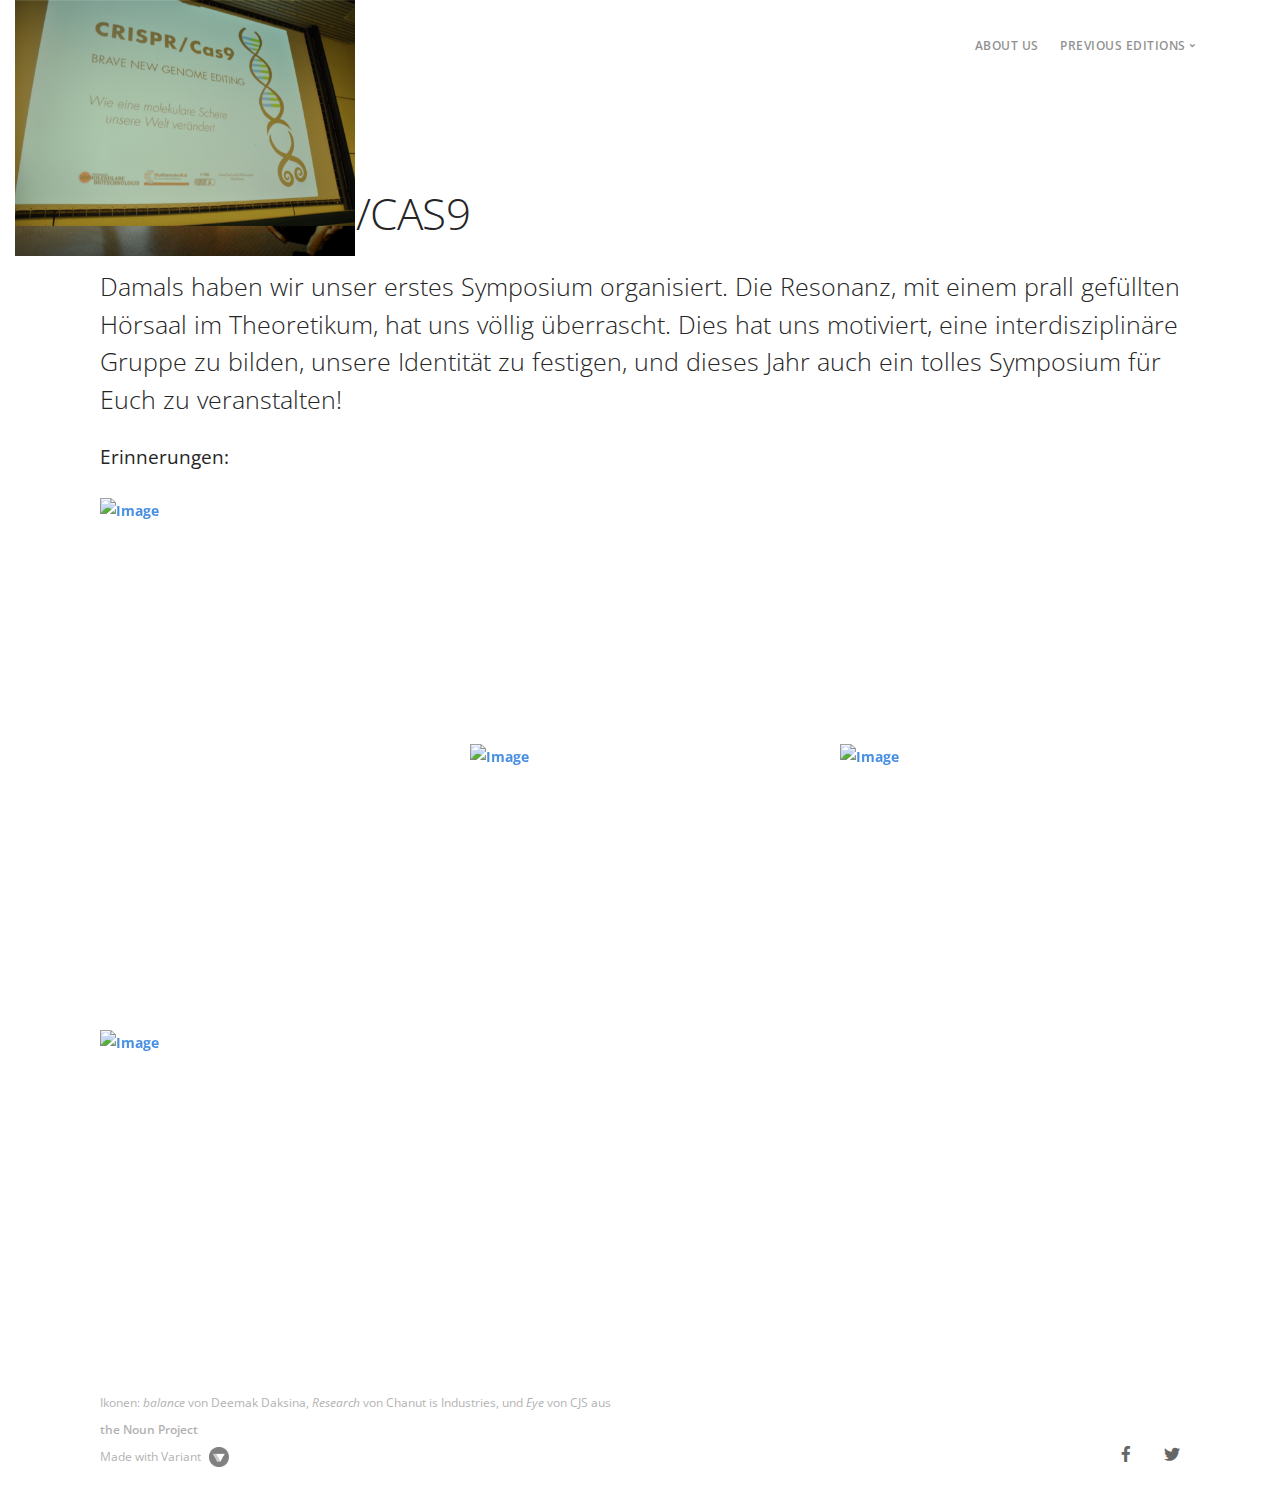
==== commit cb18b760: "update 0.9" ====
--- a/crisprcas9.html
+++ b/crisprcas9.html
@@ -77,7 +77,7 @@
             <section>
                 <div class="container">
                     <h1>2017: CRISPR/CAS9</h1>
-                    <h3 style="color: #252525;"> Damals haben wir unser erstes Symposium organisiert. Die Resonanz, mit einem prall gefüllten Hörsaal im Theoretikum, war sehr gut. Dies hat uns motiviert, interdisziplinärer zu werden, unsere Identität als Gruppe zu festigen und dieses Jahr auch ein tolles Symposium für Euch zu veranstalten!</h3>
+                    <h3 style="color: #252525;"> Damals haben wir unser erstes Symposium organisiert. Die Resonanz, mit einem prall gefüllten Hörsaal im Theoretikum, hat uns völlig überrascht. Dies hat uns motiviert, eine interdisziplinäre Gruppe zu bilden, unsere Identität zu festigen, und dieses Jahr auch ein tolles Symposium für Euch zu veranstalten!</h3>
                     <h4>Erinnerungen:</h4>
                     <div class="masonry">
                         <div class="masonry__container row masonry--active">
